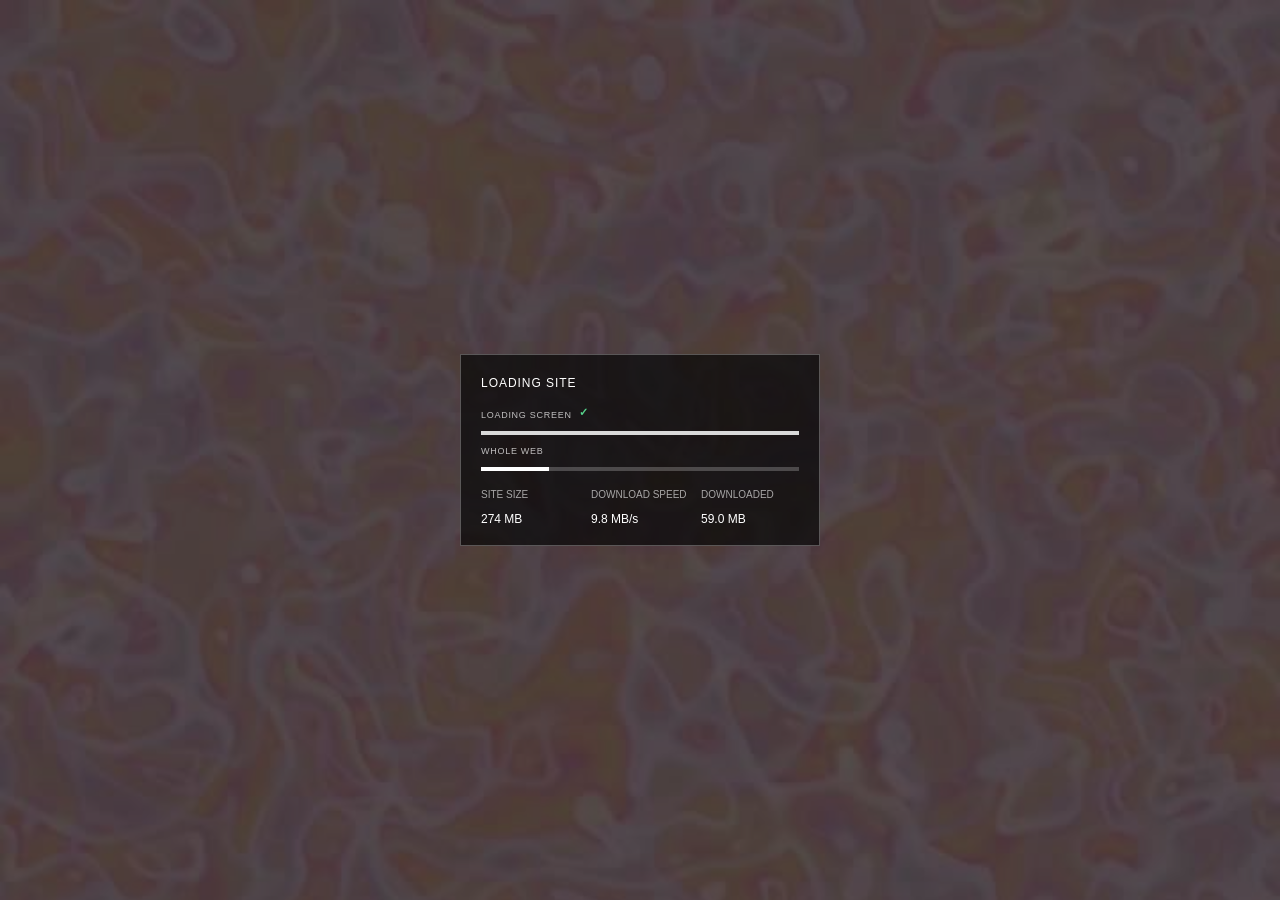
==== index.html @ 9ac1db22 "Synchronize portfolio source and smooth loading transition" ====
<!DOCTYPE html><!-- Handled by Exflow.site -->
<html data-wf-page="69570ca8f9ee48a5ae6cb704" data-wf-site="69570ca7f9ee48a5ae6cb6f5" data-wf-status="1">

<head>
  <meta charset="utf-8" />
  <title>portfolio</title>
  <meta content="width=device-width, initial-scale=1" name="viewport" />
  <meta content="Webflow" name="generator" />
  <link href="css/portfolio-cz.webflow.shared.614758680.css?v=12" rel="stylesheet" type="text/css" />
  <style>
    .loading-marquee-row {
      width: 100vw !important;
      min-width: 100vw !important;
    }

  </style>
  <script>
    ! function(o, c) {
      var n = c.documentElement,
        t = " w-mod-";
      n.className += t + "js", ("ontouchstart" in o || o.DocumentTouch && c instanceof DocumentTouch) && (n.className +=
        t + "touch")
    }(window, document);
  </script>
  <link href="images/favicon.png" rel="shortcut icon" type="image/x-icon" />
  <link href="images/app-icon.png" rel="apple-touch-icon" />
</head>

<body class="body">

  <script>
    (() => {
      const deferNonCriticalImages = (root = document) => {
        root.querySelectorAll?.('img[src]').forEach((image) => {
          if (!image.closest('.loading-carousel, .the-background-video-l-va')) {
            image.loading = 'lazy';
            image.decoding = 'async';
          }
        });
      };

      deferNonCriticalImages();
      new MutationObserver((mutations) => {
        mutations.forEach(({ addedNodes }) => {
          addedNodes.forEach((node) => {
            if (node.nodeType === Node.ELEMENT_NODE) deferNonCriticalImages(node);
          });
        });
      }).observe(document.documentElement, { childList: true, subtree: true });
    })();
  </script>

  <!-- ==========================================================================
       Úvodní ("intro") video, které Webflow interakce (data-w-id) při načtení
       stránky posouvá/odkrývá. Sedí mimo .na-tac-obrazovka záměrně kvůli IX2
       animaci definované v js/webflow.schunk...js.
       ========================================================================== -->
  <div
    data-poster-url="images/FullHDr15Compressed-poster-00001.jpg"
    data-video-urls="images/FullHDr15Compressed-transcode.mp4"
    data-autoplay="true" data-loop="true" data-wf-ignore="true" data-w-id="ddc8c702-f95e-bce7-1b80-5954a9ae3071"
    style="-webkit-transform:translate3d(null, 100%, 0) scale3d(1, 1, 1) rotateX(0) rotateY(0) rotateZ(0) skew(0, 0);-moz-transform:translate3d(null, 100%, 0) scale3d(1, 1, 1) rotateX(0) rotateY(0) rotateZ(0) skew(0, 0);-ms-transform:translate3d(null, 100%, 0) scale3d(1, 1, 1) rotateX(0) rotateY(0) rotateZ(0) skew(0, 0);transform:translate3d(null, 100%, 0) scale3d(1, 1, 1) rotateX(0) rotateY(0) rotateZ(0) skew(0, 0)"
    class="the-background-video-l-va w-background-video w-background-video-atom">
    <video
      id="ddc8c702-f95e-bce7-1b80-5954a9ae3071-video" autoplay="" loop=""
      style="background-image:url(&quot;images/FullHDr15Compressed-poster-00001.jpg&quot;)"
        muted="" playsinline="" preload="auto" fetchpriority="high" data-wf-ignore="true" data-object-fit="cover">
      <source src="images/FullHDr15Compressed-transcode.mp4" data-wf-ignore="true" />
    </video>
  </div>

  <!-- ==========================================================================
       LOADING OBRAZOVKA
       ========================================================================== -->
  <div data-w-id="a29d7fb5-c890-8e22-d656-0e56e2935ff7" style="display:block;opacity:1" class="na-tac-obrazovka">

    <div
      data-poster-url="images/FullHDr15Compressed-poster-00001.jpg"
      data-video-urls="images/FullHDr15Compressed-transcode.mp4"
      data-autoplay="true" data-loop="true" data-wf-ignore="true"
      class="the-background-video-l-va w-background-video w-background-video-atom">
      <video
        id="bb9feef5-fd67-ec47-5ec6-5d0fb92f9311-video" autoplay="" loop=""
        style="background-image:url(&quot;images/FullHDr15Compressed-poster-00001.jpg&quot;)"
        muted="" playsinline="" preload="auto" fetchpriority="high" data-wf-ignore="true" data-object-fit="cover">
        <source src="images/FullHDr15Compressed-transcode.mp4" data-wf-ignore="true" />
      </video>
    </div>

    <div class="loading-stats" aria-live="polite">
      <div class="loading-stats-heading">Loading site</div>
      <div class="loading-stats-track-stack">
        <div class="loading-stats-track-labels">
          <span class="loading-screen-label">Loading screen <span class="loading-screen-status" aria-hidden="true"></span></span>
        </div>
        <div class="loading-stats-track loading-stats-track--screen">
          <div class="loading-stats-progress loading-stats-progress--screen"></div>
        </div>
        <div class="loading-stats-track-labels">
          <span class="loading-page-label">whole web <span class="loading-page-status" aria-hidden="true"></span></span>
        </div>
        <div class="loading-stats-track loading-stats-track--page">
          <div class="loading-stats-progress loading-stats-progress--page"></div>
        </div>
      </div>
      <div class="loading-stats-grid">
        <div><span class="loading-stats-label">Site size</span><strong data-loading-size>274 MB</strong></div>
        <div><span class="loading-stats-label">Download speed</span><strong data-loading-speed>calculating</strong></div>
        <div><span class="loading-stats-label">Downloaded</span><strong data-loading-downloaded>0 B</strong></div>
      </div>
    </div>

    <!-- Vlastní skript pro automatické dopočítání velikosti běžícího textu.
         Div je schválně skrytý přes CSS, ale skript uvnitř běží pořád a
         upravuje VŠECHNY .dynamic-text prvky na stránce (i ty viditelné níže). -->


    <div class="code-embed-wide-text w-embed w-script">
      <style>
        .dynamic-container {
          display: flex;
          align-items: center;
          justify-content: center;
        }

        .dynamic-text {
          font-family: "system-ui", sans-serif;
          color: #ac80ad;
          white-space: nowrap;
          font-weight: 200;
          line-height: 1;
        }
      </style>
      <script>
        window.addEventListener('DOMContentLoaded', () => {
          adjustTextSize();
          window.addEventListener('resize', adjustTextSize);
        });

        function adjustTextSize() {
          const dynamicContainers = document.querySelectorAll('.dynamic-container');
          const dynamicTexts = document.querySelectorAll('.dynamic-text');

          dynamicContainers.forEach((dynamicContainer, index) => {
            const textEl = dynamicTexts[index];
            if (!dynamicContainer || !textEl) return;

            const containerWidth = dynamicContainer.offsetWidth;
            const dynamicTextWidth = textEl.offsetWidth || 1;
            const fontSize =
              (containerWidth / dynamicTextWidth) *
              parseFloat(window.getComputedStyle(textEl).fontSize);

            textEl.style.fontSize = fontSize + 'px';
          });
        }
      </script>
    </div>

    <!-- Aktivní běžící text při načítání stránky -->


    <div class="carousel loading-carousel" aria-label="Loading content marquee" aria-busy="true">
      <div id="loading-marquee" class="loading-marquee"></div>
    </div>

    <script>
      (() => {
        const images = [
          { src: 'images/mini_stodola.webp', className: 'ministodola' },
          { src: 'images/mini_dum_a_sklenik_prostredni_becva.webp', className: 'dumasklenikprostrednibecva' },
          { src: 'images/mini_jidelni_zidle_masle.webp', className: 'jidelniZidleMasle' },
          { src: 'images/mini_kulturni_dum_chudiny_olomouc.webp', className: 'kulturniDumChudinyOlomouc' },
          { src: 'images/mini_planyrka.webp', className: 'planyrka' },
          { src: 'images/mini_RD_Ponedrazka.webp', className: 'RDPonedrazka' },
          { src: 'images/mini_Pohrebni_Ustav_Nastavba.webp', className: 'PohrebniUstavNastavba' },
          { src: 'images/mini_Obnoveni_Kaple_Serak.webp', className: 'ObnoveniKapleSerak' },
          { src: 'images/mini_RD_Tetcice.webp', className: 'RDTetcice' },
          { src: 'images/mini_Mendlovo_Namesti.webp', className: 'MendlovoNamesti' },
          { src: 'images/mini_Chata_Pteni.webp', className: 'ChataPteni' },
          { src: 'images/mini_zahradni_ucebna.webp', className: 'zahradniucebna' },
          { src: 'images/mini_Kolonizacni_Parez.webp', className: 'KolonizacniParez' },
          { src: 'images/mini_RD_Dobrovskeho_48.webp', className: 'RDDobrovskeho48' },
          { src: 'images/mini_zs_ant_hill.webp', className: 'zsanthill' }
        ];

        const marquee = document.getElementById('loading-marquee');
        const loadingCarousel = document.querySelector('.loading-carousel');
        const backgroundVideo = document.querySelector('.na-tac-obrazovka video');

        const waitForBackgroundVideo = () => new Promise((resolve) => {
          if (!backgroundVideo) {
            resolve();
            return;
          }
          const finish = () => resolve();
          backgroundVideo.addEventListener('canplay', finish, { once: true });
          backgroundVideo.addEventListener('loadeddata', finish, { once: true });
          if (backgroundVideo.readyState >= 2) finish();
          backgroundVideo.load();
          backgroundVideo.play().catch(() => {});
        });

        const preloadImages = () => Promise.all(images.map(({ src }) => new Promise((resolve) => {
          const image = new Image();
          image.onload = () => Promise.resolve(image.decode?.()).catch(() => {}).then(resolve);
          image.onerror = resolve;
          image.src = src;
        })));

        function buildRows() {
          if (!marquee) return;

          const viewportHeight = window.innerHeight || 900;
          const targetRows = 6;
          const forcescaleGap = 0.25;
          const rowHeight = (1 + forcescaleGap) * viewportHeight / (targetRows);
          const squareSize = rowHeight; 
          const itemGap = squareSize * 0.2;
          const rowGap = rowHeight * (-forcescaleGap + 0.03);
          const rowDurations = [350, 176, 72, 224, 246, 32];
          const rowDelays = [0, -83, -29, -147, -261, -116];

          marquee.innerHTML = '';

          for (let i = 0; i < targetRows; i += 1) {
            const row = document.createElement('div');
            row.className = 'loading-marquee-row' + (i % 2 === 1 ? ' reverse' : '');
            row.style.height = `${rowHeight}px`;
            row.style.marginTop = i === 0 ? '0' : `${rowGap}px`;

            const track = document.createElement('div');
            track.className = 'loading-marquee-track';
            track.style.setProperty('--duration', `${rowDurations[i % rowDurations.length]*2}s`);
            track.style.animationDelay = `${rowDelays[i % rowDelays.length]}s`;
            track.style.height = '100%';

            const buildTileGroup = () => {
              const group = document.createElement('div');
              group.className = 'loading-marquee-track-group';

              [...images, ...images, ...images].forEach(({ src, className }) => {
                const item = document.createElement('div');
                item.className = 'loading-marquee-item';
                item.style.width = `${squareSize}px`;
                item.style.height = `${squareSize}px`;
                item.style.marginInline = `${itemGap / 2}px`;

                const frame = document.createElement('div');
                frame.className = `thumbnail-frame ${className}`;

                const img = document.createElement('img');
                img.src = src;
                img.alt = '';
                img.loading = 'eager';
                img.style.objectFit = 'contain';
                img.style.display = 'block';
                img.style.filter = 'none';

                frame.appendChild(img);
                item.appendChild(frame);
                group.appendChild(item);
              });

              return group;
            };

            track.appendChild(buildTileGroup());
            track.appendChild(buildTileGroup());
            row.appendChild(track);
            marquee.appendChild(row);
          }
        }

        buildRows();
        window.addEventListener('resize', buildRows);
        window.loadingBackgroundVideoReady = waitForBackgroundVideo();
        const activateMainAssets = () => {
          document.querySelectorAll('.wrapper img[data-src]').forEach((image) => {
            image.src = image.dataset.src;
            image.removeAttribute('data-src');
            image.loading = 'eager';
          });
        };
        Promise.all([window.loadingBackgroundVideoReady, preloadImages()]).then(() => {
          loadingCarousel?.classList.add('is-ready');
          loadingCarousel?.setAttribute('aria-busy', 'false');
          activateMainAssets();
        });
      })();
    </script>

    <script>
      (() => {
        const stats = document.querySelector('.loading-stats');
        if (!stats) return;

        const screenProgress = stats.querySelector('.loading-stats-progress--screen');
        const pageProgress = stats.querySelector('.loading-stats-progress--page');
        const screenStatus = stats.querySelector('.loading-screen-status');
        const pageStatus = stats.querySelector('.loading-page-status');
        const size = stats.querySelector('[data-loading-size]');
        const speed = stats.querySelector('[data-loading-speed]');
        const downloaded = stats.querySelector('[data-loading-downloaded]');
        const startedAt = performance.now();
        const siteSizeLabel = '274 MB';
        const wholeWebTargetBytes = 274 * 1024 * 1024;

        const priorityAssetUrls = [...new Set([
          ...[...document.querySelectorAll('.loading-marquee-item img')].map((el) => el.src),
          ...[...document.querySelectorAll('.the-background-video-l-va')]
            .map((el) => new URL(el.dataset.posterUrl, document.baseURI).href)
            .filter(Boolean)
        ])];
        let downloadedBytes = 0;
        let wholeWebDone = false;
        const accountedResourceBytes = new Map();

        const formatBytes = (bytes) => {
          if (!Number.isFinite(bytes) || bytes <= 0) return 'calculating';
          const units = ['B', 'KB', 'MB', 'GB'];
          const index = Math.min(Math.floor(Math.log(bytes) / Math.log(1024)), units.length - 1);
          return `${(bytes / (1024 ** index)).toFixed(index ? 1 : 0)} ${units[index]}`;
        };

        const setProgress = (bar, value) => {
          if (!bar) return;
          bar.style.width = `${Math.min(Math.max(value, 0), 100)}%`;
        };

        const updateStats = () => {
          const elapsedSeconds = Math.max((performance.now() - startedAt) / 1000, 0.1);
          const loadedPriorityAssets = priorityAssetUrls.filter((url) => accountedResourceBytes.has(url)).length;
          const screenRatio = priorityAssetUrls.length ? loadedPriorityAssets / priorityAssetUrls.length : 0;
          const wholeWebRatio = Math.min(downloadedBytes / wholeWebTargetBytes, 1);

          if (screenRatio >= 1 && screenStatus) {
            screenStatus.textContent = '✓';
            screenStatus.classList.add('is-visible');
            screenStatus.setAttribute('aria-hidden', 'false');
          }

          if (wholeWebRatio >= 1 && pageStatus) {
            pageStatus.textContent = '✓';
            pageStatus.classList.add('is-visible');
            pageStatus.setAttribute('aria-hidden', 'false');
            wholeWebDone = true;
          }

          setProgress(screenProgress, screenRatio * 100);
          setProgress(pageProgress, wholeWebRatio * 100);
          downloaded.textContent = formatBytes(downloadedBytes);
          size.textContent = siteSizeLabel;
          speed.textContent = downloadedBytes ? `${formatBytes(downloadedBytes / elapsedSeconds)}/s` : 'calculating';
        };

        const syncNativeResourceBytes = () => {
          performance.getEntriesByType('resource').forEach((entry) => {
            const url = entry.name;
            if (accountedResourceBytes.has(url)) return;
            const bytes = Number(entry.transferSize || 0);
            if (bytes > 0) {
              downloadedBytes += bytes;
              accountedResourceBytes.set(url, bytes);
            }
          });
          updateStats();
        };

        updateStats();
        syncNativeResourceBytes();
        window.setInterval(() => {
          syncNativeResourceBytes();
          if (!wholeWebDone) updateStats();
        }, 500);
      })();
    </script>

    <!-- ------------------
    Carousel je tady
    ----------------------- -->
    <!--
    <div data-w-id="4de8fa44-7862-4419-6aac-b71bc6f7e20c" style="opacity:0;display:none"
      class="carousel">
      <div class="strip-carouselu">
        <div class="dynamic-container">
          <div class="thumbnail-frame"><img src="images/mini_stodola.webp" loading="lazy" alt="" class="ministodola" /></div>
          <div class="thumbnail-frame"><img src="images/mini_RD_Tetcice.webp" loading="lazy" alt="" class="RDTetcice" /></div>
          <div class="thumbnail-frame"><img src="images/mini_Mendlovo_Namesti.webp" loading="lazy" alt="" class="MendlovoNamesti" /></div>
          <div class="thumbnail-frame"><img src="images/mini_Chata_Pteni.webp" loading="lazy" alt="" class="ChataPteni" /></div>
          <div class="thumbnail-frame"><img src="images/mini_zahradni_ucebna.webp" loading="lazy" alt="" class="zahradniucebna" /></div>
          <div class="thumbnail-frame"><img src="images/mini_Kolonizacni_Parez.webp" loading="lazy" alt="" class="KolonizacniParez" /></div>
          <div class="thumbnail-frame"><img src="images/mini_RD_Dobrovskeho_48.webp" loading="lazy" alt="" class="RDDobrovskeho48" /></div>
          <div class="thumbnail-frame"><img src="images/mini_zs_ant_hill.webp" loading="lazy" alt="" class="zsanthill" /></div>
        </div>
      </div>
    --> 
  </div>

  <aside class="section-preview-rail" aria-label="Page sections">
    <div class="section-preview-list"></div>
    <div class="section-preview-scrollbar"><span></span></div>
  </aside>

  <aside class="site-info-panel" aria-label="Live information about this visit">
    <div class="site-info-panel__header">
      <span class="site-info-panel__signal" aria-hidden="true"></span>
      <span>Live diagnostics</span>
      <span class="site-info-panel__live">LIVE</span>
    </div>
    <div class="site-info-panel__group">
      <div class="site-info-panel__group-title">Site / server</div>
      <div class="site-info-row"><span>Version date</span><strong data-site-info="version">02.09.2026</strong></div>
      <div class="site-info-row"><span>Server</span><strong data-site-info="server">detecting...</strong></div>
      <div class="site-info-row"><span>Protocol</span><strong data-site-info="protocol">detecting...</strong></div>
      <div class="site-info-row"><span>Security</span><strong data-site-info="security">detecting...</strong></div>
      <div class="site-info-row"><span>Ping / jitter</span><strong data-site-info="ping">measuring...</strong></div>
      <div class="site-info-row"><span>Public IP</span><strong data-site-info="ip">checking...</strong></div>
      <div class="site-info-row"><span>DNS</span><strong data-site-info="dns">browser hidden</strong></div>
      <div class="site-info-row"><span>Network</span><strong data-site-info="network">detecting...</strong></div>
      <div class="site-info-row"><span>Download estimate</span><strong data-site-info="download">detecting...</strong></div>
      <div class="site-info-row"><span>Signal consistency</span><strong data-site-info="consistency">measuring...</strong></div>
    </div>
    <div class="site-info-panel__group">
      <div class="site-info-panel__group-title">Device / render</div>
      <div class="site-info-row"><span>Device</span><strong data-site-info="device">detecting...</strong></div>
      <div class="site-info-row"><span>OS / platform</span><strong data-site-info="platform">detecting...</strong></div>
      <div class="site-info-row"><span>CPU threads</span><strong data-site-info="cores">detecting...</strong></div>
      <div class="site-info-row"><span>Memory hint</span><strong data-site-info="memory">detecting...</strong></div>
      <div class="site-info-row"><span>Render power</span><strong data-site-info="power">calculating...</strong></div>
      <div class="site-info-row"><span>Viewport</span><strong data-site-info="viewport">detecting...</strong></div>
      <div class="site-info-row"><span>Pixel ratio</span><strong data-site-info="dpr">detecting...</strong></div>
      <div class="site-info-row"><span>Color depth</span><strong data-site-info="color">detecting...</strong></div>
      <div class="site-info-row"><span>Touch points</span><strong data-site-info="touch">detecting...</strong></div>
      <div class="site-info-row"><span>WebGL renderer</span><strong data-site-info="gpu">checking...</strong></div>
    </div>
    <div class="site-info-panel__group">
      <div class="site-info-panel__group-title">Session / browser</div>
      <div class="site-info-row"><span>Visible for</span><strong data-site-info="time">0:00</strong></div>
      <div class="site-info-row"><span>Page weight</span><strong data-site-info="weight">calculating...</strong></div>
      <div class="site-info-row"><span>Loaded assets</span><strong data-site-info="assets">counting...</strong></div>
      <div class="site-info-row"><span>Browser language</span><strong data-site-info="language">detecting...</strong></div>
      <div class="site-info-row"><span>Visitor timezone</span><strong data-site-info="timezone">detecting...</strong></div>
      <div class="site-info-row"><span>Host location</span><strong data-site-info="host-location">checking...</strong></div>
      <div class="site-info-row"><span>Host IP</span><strong data-site-info="host-ip">checking...</strong></div>
      <div class="site-info-row"><span>Host provider</span><strong data-site-info="host-provider">checking...</strong></div>
      <div class="site-info-row"><span>Browser mode</span><strong data-site-info="mode">detecting...</strong></div>
      <div class="site-info-row"><span>Reduced motion</span><strong data-site-info="motion">detecting...</strong></div>
      <div class="site-info-row"><span>Online state</span><strong data-site-info="online">detecting...</strong></div>
      <div class="site-info-row"><span>Scroll progress</span><strong data-site-info="scroll">0%</strong></div>
      <div class="site-info-row"><span>DOM nodes</span><strong data-site-info="dom">counting...</strong></div>
    </div>
  </aside>
  <button class="site-info-toggle" type="button" aria-label="Open live diagnostics" aria-expanded="false">+</button>

  <div data-w-id="e173a967-1491-1bc5-5097-931e24b3e2c6" style="opacity:0;display:none" class="wrapper" loading = 'eager'>

    <section class="tverec">
      <div class="overlay-wrap">
        <img data-src="images/Artboard 1.webp" class="layer base" alt="" />
        <img style="-webkit-transform:translate3d(0, 0, 0) scale3d(1, 1, 1) rotateX(0) rotateY(0) rotateZ(0deg) skew(0, 0);
                    -moz-transform:translate3d(0, 0, 0) scale3d(1, 1, 1) rotateX(0) rotateY(0) rotateZ(0deg) skew(0, 0);
                    -ms-transform:translate3d(0, 0, 0) scale3d(1, 1, 1) rotateX(0) rotateY(0) rotateZ(0deg) skew(0, 0);
                    transform:translate3d(0, 0, 0) scale3d(1, 1, 1) rotateX(0) rotateY(0) rotateZ(0deg) skew(0, 0)"
            height="Auto" alt="" data-src="images/mini_logo_animace.webp" loading="lazy" data-w-id="4e93d58e-73c2-1a0c-4d96-5f18e5192429" class="logo" />
      </div>
    </section>

    <section class="tverec bakalarka-section">
      <a href="https://drive.google.com/file/d/116q_oTLPDa2wpRth5JcTtFKuBY7p1BJ5/view?usp=drive_link" target="_blank"
        rel="noopener" class="qr-text-bakalarska-prace w-inline-block" aria-label="Open bachelor's thesis"></a>
      <a href="images/animace bakalarka.mp4" target="_blank" rel="noopener" class="qr-bakalarka-video w-inline-block"
        aria-label="Open bachelor's thesis animation"></a>
      <div class="overlay-wrap">
        <img data-src="images/Artboard 18.webp" class="layer base" alt="" />
        <video class="bakalarka-video" data-video-src="images/animace bakalarka 8x small.mp4" loop muted playsinline preload="none"
          aria-label="Bachelor's thesis animation"></video>
      </div>
    </section>

    <section class="tverec">
      <div class="overlay-wrap">
        <img data-src="images/Artboard 2.webp" class="layer base" alt="" />
        <img data-src="images/1.webp" class="layer top" alt="" />
      </div>
    </section>

    <section class="tverec">
      <div class="overlay-wrap">
        <img data-src="images/Artboard 3.webp" class="layer base" alt="" />
        <img data-src="images/2.webp" class="layer top" alt="" />
      </div>
    </section>

    <section class="tverec">
      <div class="overlay-wrap">
        <img data-src="images/Artboard 4.webp" class="layer base" alt="" />
        <img data-src="images/3.webp" class="layer top" alt="" />
      </div>
    </section>

    <section class="tverec">
      <a href="https://drive.google.com/file/d/1Hd12uGSKEb3rxbqVdwTmqdEDrZ-vW-nq/view?usp=drive_link" target="_blank"
        class="qr-plan-rka w-inline-block"></a>
      <div class="overlay-wrap">
        <img data-src="images/Artboard 5.webp" class="layer base" alt="" />
        <img data-src="images/4.webp" class="layer top" alt="" />
      </div>
    </section>

    <section class="tverec">
      <div class="overlay-wrap">
        <img data-src="images/Artboard 6.webp" class="layer base" alt="" />
        <img data-src="images/5.webp" class="layer top" alt="" />
      </div>
    </section>

    <section class="tverec">
      <a href="https://drive.google.com/file/d/1bycWqeuaZRNzhv_svaCH6LSOCSJHPKHZ/view?usp=drive_link" target="_blank"
        class="qr-jihmorn-m w-inline-block"></a>
      <div class="overlay-wrap">
        <img data-src="images/Artboard 7.webp" class="layer base" alt="" />
        <img data-src="images/6.webp" class="layer top" alt="" />
      </div>
    </section>

    <section class="tverec">
      <div class="overlay-wrap">
        <img data-src="images/Artboard 8.webp" class="layer base" alt="" />
        <img data-src="images/7.webp" class="layer top" alt="" />
      </div>
    </section>

    <section class="tverec">
      <a href="https://drive.google.com/file/d/1kJvyiRsXq-7AsMASJI4DKrqHwnA929B4/view?usp=drive_link" target="_blank"
        class="qr-dobrovsk-ho w-inline-block"></a>
      <div class="overlay-wrap">
        <img data-src="images/Artboard 9.webp" class="layer base" alt="" />
        <img data-src="images/8.webp" class="layer top" alt="" />
      </div>
    </section>

    <section class="tverec">
      <div class="overlay-wrap">
        <img data-src="images/Artboard 10.webp" class="layer base" alt="" />
      </div>
    </section>

    <section class="tverec">
      <a href="https://drive.google.com/file/d/1K_0g-IBqYc9xkl6611moJD8LmUvUZ0_o/view?usp=drive_link" target="_blank"
        class="qr-simulace w-inline-block"></a>
      <div class="overlay-wrap">
        <img data-src="images/Artboard 11.webp" class="layer base" alt="" />
        <img data-src="images/11.webp" class="layer top" alt="" />
      </div>
    </section>

    <section class="tverec">
      <div class="overlay-wrap">
        <img data-src="images/Artboard 12.webp" class="layer base" alt="" />
        <img data-src="images/12.webp" class="layer top" alt="" />
      </div>
    </section>

    <section class="tverec">
      <div class="overlay-wrap">
        <img data-src="images/Artboard 13.webp" class="layer base" alt="" />
      </div>
    </section>

    <section class="tverec">
      <div class="overlay-wrap">
        <img data-src="images/Artboard 14.webp" class="layer base" alt="" />
      </div>
    </section>

    <section class="tverec">
      <div class="overlay-wrap">
        <img data-src="images/Artboard 15.webp" class="layer base" alt="" />
      </div>
    </section>

    <section class="tverec">
      <div class="overlay-wrap">
        <img data-src="images/Artboard 16.webp" class="layer base" alt="" />
      </div>
    </section>

    <section class="tverec">
      <div class="overlay-wrap">
        <img data-src="images/Artboard 17.webp" class="layer base" alt="" />
      </div>
    </section>

  </div>

  <script>
    (() => {
      const videos = document.querySelectorAll('.bakalarka-video');
      const ensureVideoLoaded = (video) => {
        if (!video.src) {
          video.src = video.dataset.videoSrc;
          video.load();
        }
      };
      const loadAndPlayVideo = (video) => {
        ensureVideoLoaded(video);
        video.playbackRate = 1;
        video.play().catch(() => {});
      };
      const pauseVideo = (video) => video.pause();

      if ('IntersectionObserver' in window) {
        const visibilityObserver = new IntersectionObserver((entries) => {
          entries.forEach(({ target, isIntersecting }) => {
            if (isIntersecting) loadAndPlayVideo(target);
            else pauseVideo(target);
          });
        }, { threshold: 0.01 });

        videos.forEach((video) => {
          ensureVideoLoaded(video);
          video.playbackRate = 1;
          visibilityObserver.observe(video);
        });
      } else {
        videos.forEach(loadAndPlayVideo);
      }

      const rail = document.querySelector('.section-preview-rail');
      const infoPanel = document.querySelector('.site-info-panel');
      const toggle = document.querySelector('.site-info-toggle');
      const list = rail?.querySelector('.section-preview-list');
      const wrapper = document.querySelector('.wrapper');
      const loadingScreen = document.querySelector('.na-tac-obrazovka');
      if (!rail || !list || !wrapper || !loadingScreen) return;

      const sections = [...wrapper.querySelectorAll('.tverec')];
      sections.forEach((section, index) => {
        const source = section.querySelector('img.layer.base, img');
        if (!source) return;

        const preview = document.createElement('button');
        preview.type = 'button';
        preview.className = 'section-preview';
        preview.dataset.index = index;
        preview.setAttribute('aria-label', `Go to section ${index + 1}`);
        preview.innerHTML = `<img data-src="${source.src || source.dataset.src || ''}" alt="" loading="lazy" decoding="async">`;
        preview.addEventListener('click', () => section.scrollIntoView({ behavior: 'smooth', block: 'center' }));
        list.appendChild(preview);
      });

      const previews = [...list.querySelectorAll('.section-preview')];
      const loadingCarousel = document.querySelector('.loading-carousel');
      const activatePreviewImages = () => {
        if (!loadingCarousel?.classList.contains('is-ready')) return;
        list.querySelectorAll('img[data-src]').forEach((image) => {
          image.src = image.dataset.src;
          image.removeAttribute('data-src');
        });
      };
      activatePreviewImages();
      const carouselObserver = new MutationObserver(activatePreviewImages);
      if (loadingCarousel) carouselObserver.observe(loadingCarousel, { attributes: true, attributeFilter: ['class'] });
      const refreshRail = () => {
        const loadingVisible = !loadingScreen.classList.contains('is-released');
        rail.classList.toggle('is-visible', !loadingVisible);
        infoPanel?.classList.toggle('is-visible', !loadingVisible);
        toggle?.classList.toggle('is-visible', !loadingVisible);
      };

      const updateActivePreview = () => {
        if (!previews.length) return;
        const viewportCenter = window.innerHeight / 2;
        let activeIndex = 0;
        let closestDistance = Infinity;
        sections.forEach((section, index) => {
          const distance = Math.abs(section.getBoundingClientRect().top + section.offsetHeight / 2 - viewportCenter);
          if (distance < closestDistance) {
            closestDistance = distance;
            activeIndex = index;
          }
        });
        previews.forEach((preview, index) => {
          preview.classList.toggle('is-active', index === activeIndex);
          preview.classList.toggle('is-first', index === 0 && index === activeIndex);
          preview.classList.toggle('is-last', index === previews.length - 1 && index === activeIndex);
        });
        const progress = sections.length > 1 ? activeIndex / (sections.length - 1) : 0;
        rail.querySelector('.section-preview-scrollbar span').style.top = `${progress * 100}%`;
      };

      let scrollFrame;
      const scheduleActivePreview = () => {
        if (scrollFrame) return;
        scrollFrame = requestAnimationFrame(() => {
          scrollFrame = null;
          updateActivePreview();
        });
      };

      previews.forEach(preview => preview.querySelector('img')?.decode?.().catch(() => {}));
      const observer = new MutationObserver(refreshRail);
      observer.observe(loadingScreen, { attributes: true, attributeFilter: ['style', 'class'] });
      observer.observe(wrapper, { attributes: true, attributeFilter: ['style', 'class'] });
      window.addEventListener('scroll', scheduleActivePreview, { passive: true });
      window.addEventListener('resize', updateActivePreview);
      refreshRail();
      updateActivePreview();
    })();
  </script>

  <script>
    (() => {
      const panel = document.querySelector('.site-info-panel');
      const toggle = document.querySelector('.site-info-toggle');
      if (!panel) return;
      const startedAt = performance.now();
      const narrowFormat = matchMedia('(max-aspect-ratio: 2/1)');
      const syncPanelMode = () => {
        if (!narrowFormat.matches) {
          panel.classList.remove('is-open');
          toggle?.setAttribute('aria-expanded', 'false');
        }
      };
      toggle?.addEventListener('click', () => {
        const isOpen = panel.classList.toggle('is-open');
        toggle.setAttribute('aria-expanded', String(isOpen));
      });
      narrowFormat.addEventListener?.('change', syncPanelMode);
      syncPanelMode();
      const set = (key, value) => {
        const element = panel.querySelector(`[data-site-info="${key}"]`);
        if (element) element.textContent = value;
      };
      const connection = navigator.connection || navigator.mozConnection || navigator.webkitConnection;
      const formatBytes = bytes => bytes > 1048576 ? `${(bytes / 1048576).toFixed(1)} MB` : `${Math.round(bytes / 1024)} KB`;
      const browserMode = () => {
        const userAgent = navigator.userAgent;
        if (/Edg\//.test(userAgent)) return 'Edge';
        if (/Chrome\//.test(userAgent)) return 'Chrome';
        if (/Firefox\//.test(userAgent)) return 'Firefox';
        if (/Safari\//.test(userAgent)) return 'Safari';
        return 'Browser';
      };
      const getGpu = () => {
        const canvas = document.createElement('canvas');
        const gl = canvas.getContext('webgl') || canvas.getContext('experimental-webgl');
        if (!gl) return 'unavailable';
        const debugInfo = gl.getExtension('WEBGL_debug_renderer_info');
        return debugInfo ? gl.getParameter(debugInfo.UNMASKED_RENDERER_WEBGL).replace(/\s+/g, ' ').slice(0, 28) : 'WebGL active';
      };
      const detectHost = async () => {
        const hostname = location.hostname;
        if (!hostname || hostname === 'localhost' || hostname === '127.0.0.1' || hostname === '::1') {
          set('host-location', 'local / unavailable');
          set('host-ip', 'private');
          set('host-provider', 'local server');
          return;
        }
        if (hostname.endsWith('.github.io')) set('host-provider', 'GitHub Pages');
        try {
          const dnsResponse = await fetch(`https://dns.google/resolve?name=${encodeURIComponent(hostname)}&type=A`, { cache: 'no-store' });
          const dnsData = await dnsResponse.json();
          const hostIp = dnsData.Answer?.find(answer => answer.type === 1)?.data;
          if (!hostIp) throw new Error('Host IP unavailable');
          set('host-ip', hostIp);
          const geoResponse = await fetch(`https://ipapi.co/${hostIp}/json/`, { cache: 'no-store' });
          const geoData = await geoResponse.json();
          const locationLabel = [geoData.city, geoData.region, geoData.country_code].filter(Boolean).join(', ');
          set('host-location', locationLabel || 'unavailable');
          if (geoData.org && !hostname.endsWith('.github.io')) set('host-provider', geoData.org.replace(/^AS\d+\s*/i, '').slice(0, 24));
        } catch (error) {
          set('host-location', 'blocked / unavailable');
          set('host-ip', 'blocked / unavailable');
          if (!hostname.endsWith('.github.io')) set('host-provider', 'unknown');
        }
      };
      const samplePing = async () => {
        const samples = [];
        for (let index = 0; index < 3; index += 1) {
          const began = performance.now();
          try {
            await fetch(`${location.origin}/?ping=${Date.now()}-${index}`, { method: 'HEAD', cache: 'no-store' });
            samples.push(performance.now() - began);
          } catch (error) {
            return;
          }
        }
        const average = samples.reduce((total, value) => total + value, 0) / samples.length;
        const jitter = Math.max(...samples) - Math.min(...samples);
        set('ping', `${Math.round(average)} ms / ${Math.round(jitter)} ms`);
        set('consistency', jitter < 12 ? 'stable' : jitter < 35 ? 'variable' : 'unstable');
      };
      const updateSession = () => {
        const seconds = Math.floor((performance.now() - startedAt) / 1000);
        set('time', `${Math.floor(seconds / 60)}:${String(seconds % 60).padStart(2, '0')}`);
        set('scroll', `${Math.round((scrollY / Math.max(1, document.documentElement.scrollHeight - innerHeight)) * 100)}%`);
        set('online', navigator.onLine ? 'online' : 'offline');
        set('dom', document.getElementsByTagName('*').length.toLocaleString());
      };
      set('server', location.host || 'local file');
      set('protocol', location.protocol.replace(':', '').toUpperCase());
      set('security', location.protocol === 'https:' ? 'secure / HTTPS' : 'not encrypted');
      set('device', /Mobi|Android/i.test(navigator.userAgent) ? 'mobile' : 'desktop');
      set('platform', navigator.platform || 'hidden');
      set('cores', navigator.hardwareConcurrency ? `${navigator.hardwareConcurrency}` : 'hidden');
      set('memory', navigator.deviceMemory ? `${navigator.deviceMemory} GB hint` : 'hidden');
      set('power', (navigator.hardwareConcurrency || 2) >= 8 && (navigator.deviceMemory || 4) >= 8 ? 'high' : (navigator.hardwareConcurrency || 2) >= 4 ? 'medium' : 'light');
      set('viewport', `${innerWidth} x ${innerHeight}`);
      set('dpr', `${devicePixelRatio}x`);
      set('color', `${screen.colorDepth}-bit`);
      set('touch', `${navigator.maxTouchPoints || 0}`);
      set('gpu', getGpu());
      set('language', navigator.language || 'hidden');
      set('timezone', Intl.DateTimeFormat().resolvedOptions().timeZone || 'hidden');
      set('mode', browserMode());
      set('motion', matchMedia('(prefers-reduced-motion: reduce)').matches ? 'reduced' : 'full');
      set('assets', `${performance.getEntriesByType('resource').length}`);
      const pageSize = performance.getEntriesByType('resource').reduce((total, resource) => total + (resource.transferSize || 0), 0);
      set('weight', pageSize ? formatBytes(pageSize) : 'cached');
      if (connection) {
        set('network', [connection.effectiveType, connection.type].filter(Boolean).join(' / ') || 'connected');
        set('download', connection.downlink ? `${connection.downlink} Mb/s est.` : 'hidden');
      } else {
        set('network', 'connected');
        set('download', 'browser hidden');
      }
      fetch('https://api64.ipify.org?format=json', { cache: 'no-store' }).then(response => response.json()).then(data => set('ip', data.ip || 'unavailable')).catch(() => set('ip', 'unavailable'));
      detectHost();
      samplePing();
      updateSession();
      setInterval(updateSession, 1000);
      addEventListener('scroll', updateSession, { passive: true });
      addEventListener('resize', () => set('viewport', `${innerWidth} x ${innerHeight}`));
      addEventListener('online', updateSession);
      addEventListener('offline', updateSession);
    })();
  </script>

  <script src="js/jquery.js?site=69570ca7f9ee48a5ae6cb6f5" type="text/javascript"></script>
  <script src="js/webflow.schunk.36b8fb49256177c8.js" type="text/javascript"></script>
  <script src="js/webflow-script.js" type="text/javascript"></script>
  <script>
    (() => {
      const loadingScreen = document.querySelector('.na-tac-obrazovka');
      const wrapper = document.querySelector('.wrapper');
      const carousel = document.querySelector('.loading-carousel');
      if (!loadingScreen || !wrapper || !carousel) return;

      let released = false;
      const holdLoadingScreen = () => {
        if (released) return;
        loadingScreen.style.display = 'block';
        loadingScreen.style.opacity = '1';
        wrapper.style.display = 'none';
        wrapper.style.opacity = '0';
      };

      holdLoadingScreen();
      const holdObserver = new MutationObserver(holdLoadingScreen);
      holdObserver.observe(loadingScreen, { attributes: true, attributeFilter: ['style', 'class'] });
      holdObserver.observe(wrapper, { attributes: true, attributeFilter: ['style', 'class'] });

      const waitForImage = (image) => {
        if (!image.src && image.dataset.src) {
          image.src = image.dataset.src;
          image.loading = 'eager';
        }
        if (image.complete) return image.decode?.().catch(() => {}) || Promise.resolve();
        return new Promise((resolve) => {
          image.addEventListener('load', resolve, { once: true });
          image.addEventListener('error', resolve, { once: true });
        });
      };

      const releaseWhenReady = async () => {
        while (!carousel.classList.contains('is-ready')) {
          await new Promise((resolve) => requestAnimationFrame(resolve));
        }
        const sectionImages = [...wrapper.querySelectorAll('img[data-src], img[src]')];
        await Promise.all(sectionImages.map(waitForImage));
        const previewImages = [...document.querySelectorAll('.section-preview img[data-src], .section-preview img[src]')];
        await Promise.all(previewImages.map(waitForImage));
        released = true;
        holdObserver.disconnect();
        wrapper.style.display = 'block';

        const finishRelease = () => {
          if (loadingScreen.classList.contains('is-released')) return;
          loadingScreen.classList.remove('is-fading');
          loadingScreen.classList.add('is-released');
          loadingScreen.style.display = 'none';
          carousel.classList.add('is-released');
          carousel.replaceChildren();
        };

        requestAnimationFrame(() => {
          wrapper.style.opacity = '';
          wrapper.classList.add('is-revealing');
          loadingScreen.style.opacity = '';
          loadingScreen.classList.add('is-fading');
          loadingScreen.addEventListener('transitionend', (event) => {
            if (event.propertyName === 'opacity') finishRelease();
          }, { once: true });
          window.setTimeout(finishRelease, 1000);
        });
      };

      releaseWhenReady();
    })();
  </script>

  <script>
    (() => {
      const endpoint = 'https://ifwtfjigccyzrieozpjw.supabase.co/functions/v1/collect-analytics';
      const publishableKey = 'sb_publishable_rwG-CzGsuPma6R8gimXFyQ_m1RiYpeu';
      const wrapper = document.querySelector('.wrapper');
      if (!wrapper) return;
      const id = (storage, key) => {
        let value = storage.getItem(key);
        if (!value) { value = crypto.randomUUID(); storage.setItem(key, value); }
        return value;
      };
      const visitorId = id(localStorage, 'portfolio_visitor_id');
      const sessionId = crypto.randomUUID();
      const startedAt = new Date().toISOString();
      const startedMs = performance.now();
      const states = [...wrapper.querySelectorAll('.tverec')].map((section, index) => ({
        section, index, key: section.dataset.sectionKey || `section-${index + 1}`,
        enteredAt: null, visitNumber: 0, viewSent: false, wasViewed: false
      }));
      let ended = false;
      const send = (eventName, data = {}) => fetch(endpoint, {
        method: 'POST', keepalive: true,
        headers: { apikey: publishableKey, Authorization: `Bearer ${publishableKey}`, 'Content-Type': 'application/json' },
        body: JSON.stringify({ event_name: eventName, session_id: sessionId, visitor_id: visitorId, ...data })
      }).catch(() => {});
      const latency = async () => {
        const values = [];
        for (let index = 0; index < 3; index += 1) {
          const began = performance.now();
          try { await fetch(`${endpoint}?ping=${Date.now()}-${index}`, { method: 'HEAD', cache: 'no-store' }); values.push(performance.now() - began); } catch {}
        }
        return values.length ? {
          latency_avg_ms: Math.round(values.reduce((sum, value) => sum + value, 0) / values.length),
          latency_jitter_ms: Math.round(Math.max(...values) - Math.min(...values))
        } : {};
      };
      const sendView = (state) => {
        if (state.viewSent || state.enteredAt === null || performance.now() - state.enteredAt < 600) return;
        state.viewSent = true;
        state.wasViewed = true;
        send('section_view', { section_key: state.key, section_index: state.index,
          visible_ms: Math.round(performance.now() - state.enteredAt), visit_number: state.visitNumber,
          entered_at: new Date().toISOString(), navigation_method: 'scroll' });
      };
      const leave = (state) => {
        if (state.enteredAt === null) return;
        sendView(state);
        const visibleMs = Math.round(performance.now() - state.enteredAt);
        if (state.viewSent) send('section_leave', { section_key: state.key, section_index: state.index,
          visible_ms: visibleMs, visit_number: state.visitNumber, left_at: new Date().toISOString(), navigation_method: 'scroll' });
        state.enteredAt = null;
        state.viewSent = false;
      };
      const observer = new IntersectionObserver((entries) => entries.forEach(({ target, isIntersecting, intersectionRatio }) => {
        const state = states.find(item => item.section === target);
        if (!state) return;
        if (isIntersecting && intersectionRatio >= 0.5) {
          if (state.enteredAt === null) { state.enteredAt = performance.now(); state.visitNumber += 1; }
        } else leave(state);
      }), { threshold: [0, 0.5] });
      states.forEach(state => observer.observe(state.section));
      const timer = window.setInterval(() => states.forEach(sendView), 200);
      latency().then(measured => send('session_start', { started_at: startedAt, ...measured }));
      const end = () => {
        if (ended) return;
        ended = true;
        window.clearInterval(timer);
        states.forEach(leave);
        send('session_end', { started_at: startedAt, ended_at: new Date().toISOString(),
          duration_ms: Math.round(performance.now() - startedMs),
          max_section_reached: Math.max(-1, ...states.filter(state => state.wasViewed).map(state => state.index)) });
      };
      window.addEventListener('pagehide', end, { once: true });
      document.addEventListener('visibilitychange', () => { if (document.visibilityState === 'hidden') end(); });
    })();
  </script>
</body>

</html>
---- css/portfolio-cz.webflow.shared.614758680.css ----
/* ==========================================================================
   1) BROWSER RESET / NORMALIZE
   (ponecháno jen pro tagy, které se na stránce reálně vyskytují)
   ========================================================================== */

html {
  -webkit-text-size-adjust: 100%;
  -ms-text-size-adjust: 100%;
  font-family: sans-serif;
  height: 100%;
}

body {
  margin: 0;
  color: #333;
  background-color: #fff;
  min-height: 100%;
  font-family: Arial, sans-serif;
  font-size: 14px;
  line-height: 20px;
}

* {
  box-sizing: border-box;
}

section {
  display: block;
}

video {
  vertical-align: baseline;
  display: inline-block;
}

img {
  border: 0;
  vertical-align: middle;
  max-width: 100%;
  display: inline-block;
}

a {
  background-color: transparent;
}

a:active,
a:hover {
  outline: 0;
}


/* ==========================================================================
   2) WEBFLOW FRAMEWORK UTILITIES
   (základní třídy, které Webflow generuje a stránka je používá)
   ========================================================================== */

.w-inline-block {
  max-width: 100%;
  display: inline-block;
}

.w-embed:before,
.w-embed:after {
  content: "";
  grid-area: 1 / 1 / 1 / 1;
  display: table;
}

.w-embed:after {
  clear: both;
}

.w-background-video {
  color: #fff;
  height: 500px;
  position: relative;
  overflow: hidden;
}

.w-background-video > video {
  object-fit: cover;
  z-index: -100;
    position: fixed;
    inset: 0;
    width: 100vw;
    height: 100vh;
  background-size: cover;
  width: 100%;
  height: 100%;
  margin: auto;
  position: absolute;
  inset: -100%;
}

.w-background-video > video::-webkit-media-controls-start-playback-button {
  -webkit-appearance: none;
  display: none !important;
}



/* ==========================================================================
   ÚVODNÍ LOADING OBRAZOVKA (video na pozadí + běžící text)
   ========================================================================== */

.na-tac-obrazovka {
  z-index: 2;
  position: fixed;
  inset: 0;
  width: 100vw;
  height: 100vh;
  opacity: 1;
  transition: opacity .8s ease;
}

.na-tac-obrazovka.is-fading {
  opacity: 0;
  pointer-events: none;
}

.wrapper.is-revealing {
  opacity: 1;
  transition: opacity .8s ease;
}

.na-tac-obrazovka > .the-background-video-l-va {
  z-index: 1;
}

.na-tac-obrazovka > .the-background-video-l-va > video {
  z-index: 0;
}

.the-background-video-l-va {
  clear: right;
  aspect-ratio: auto;
  filter: brightness(34%) saturate(133%);
  position: fixed;
  inset: 0;
  width: 100vw;
  height: 100vh;
  margin: 0;
}

.code-embed-wide-text {
  width: 100%;
  height: 100%;
  margin-top: 0%;
  font-family: "Times New Roman", TimesNewRoman, Times, Baskerville, Georgia, serif;
  display: none;
}

.dynamic-text {
  color: #fff;
}

.loading-carousel {
  position: fixed;
  inset: 0;
  width: 100vw;
  height: 100vh;
  overflow: visible;
  z-index: 4;
  display: flex;
  pointer-events: none;
  opacity: 0;
  transition: opacity .25s ease;
}

.loading-carousel.is-ready {
  opacity: 1;
}

.loading-stats {
  position: fixed;
  top: 50%;
  left: 50%;
  z-index: 6;
  width: min(360px, calc(100vw - 40px));
  padding: 18px 20px 16px;
  color: #fff;
  background: rgba(8, 8, 8, .72);
  border: 1px solid rgba(255, 255, 255, .28);
  transform: translate(-50%, -50%);
  font-family: Arial, sans-serif;
  pointer-events: none;
}

.loading-stats-heading {
  margin-bottom: 12px;
  font-size: 12px;
  letter-spacing: .08em;
  text-transform: uppercase;
}

.loading-stats-track-stack {
  display: grid;
  gap: 6px;
}

.loading-stats-track-labels {
  display: flex;
  justify-content: space-between;
  gap: 12px;
  font-size: 9px;
  letter-spacing: .08em;
  text-transform: uppercase;
  color: rgba(255, 255, 255, .72);
}

.loading-screen-status {
  display: inline-block;
  width: 0;
  margin-left: 0;
  overflow: hidden;
  color: #57d68d;
  font-size: 11px;
  font-weight: 700;
  line-height: 1;
  opacity: 0;
  transition: opacity .2s ease, width .2s ease, margin-left .2s ease;
}

.loading-screen-status.is-visible {
  width: auto;
  margin-left: 4px;
  opacity: 1;
}

.loading-page-status {
  display: inline-block;
  width: 0;
  margin-left: 0;
  overflow: hidden;
  color: #57d68d;
  font-size: 11px;
  font-weight: 700;
  line-height: 1;
  opacity: 0;
  transition: opacity .2s ease, width .2s ease, margin-left .2s ease;
}

.loading-page-status.is-visible {
  width: auto;
  margin-left: 4px;
  opacity: 1;
}

.loading-stats-track {
  width: 100%;
  height: 4px;
  background: rgba(255, 255, 255, .22);
  overflow: hidden;
}

.loading-stats-progress {
  width: 0;
  height: 100%;
  background: #fff;
  transition: width .2s linear;
}

.loading-stats-progress--screen {
  background: #d9d9d9;
}

.loading-stats-progress--page {
  background: #fff;
}

.loading-stats-grid {
  display: grid;
  grid-template-columns: repeat(3, 1fr);
  gap: 12px;
  margin-top: 14px;
}

.loading-stats-grid > div {
  min-width: 0;
}

.loading-stats-label,
.loading-stats-grid strong {
  display: block;
}

.loading-stats-label {
  margin-bottom: 4px;
  color: rgba(255, 255, 255, .62);
  font-size: 10px;
  text-transform: uppercase;
}

.loading-stats-grid strong {
  font-size: 12px;
  font-weight: 400;
  white-space: nowrap;
}

.section-preview-rail {
  --preview-size: calc(90vh / 18); /* 90vh / počet preview sections */
  position: fixed;
  top: 5vh;
  right: 0vh;
  z-index: 20;
  display: flex;
  align-items: center;
  width: var(--preview-size);
  overflow: visible;
  opacity: 0;
  pointer-events: none;
  transform: translateY(0%) translateX(-5vh);
  transition: opacity 1.1s ease, transform 1.55s cubic-bezier(.2, .8, .2, 1);
}

.site-info-panel {
  position: fixed;
  top: 2.5vh;
  left: 1.5vw;
  z-index: 20;
  width: min(19vw, 270px);
  height: 95vh;
  box-sizing: border-box;
  overflow: auto;
  padding: clamp(10px, 1.8vh, 14px) clamp(10px, 1.3vw, 13px);
  color: rgba(255, 255, 255, .82);
  background: rgba(8, 8, 8, .72);
  border: 1px solid rgba(255, 255, 255, .18);
  border-radius: 2px;
  box-shadow: 0 15px 45px rgba(0, 0, 0, .28);
  font-family: 'Courier New', monospace;
  font-size: clamp(8px, 1.15vh, 10px);
  line-height: 1.35;
  opacity: 0;
  pointer-events: none;
  transform: translateX(-2vw);
  transition: opacity 1.1s ease, transform 1.55s cubic-bezier(.2, .8, .2, 1);
  scrollbar-width: thin;
  scrollbar-color: rgba(255, 255, 255, .35) transparent;
}

.site-info-panel::before {
  content: '';
  position: absolute;
  inset: 0;
  pointer-events: none;
  background: repeating-linear-gradient(0deg, transparent 0 3px, rgba(255, 255, 255, .025) 4px);
}

.site-info-panel.is-visible {
  opacity: 1;
  pointer-events: auto;
  transform: translateX(0);
}

.site-info-panel__header,
.site-info-row {
  display: flex;
  align-items: baseline;
  justify-content: space-between;
  gap: 10px;
}

.site-info-panel__header {
  position: relative;
  padding-bottom: 10px;
  color: #fff;
  font-size: clamp(9px, 1.55vh, 11px);
  letter-spacing: .04em;
  text-transform: uppercase;
}

.site-info-panel__signal {
  width: 6px;
  height: 6px;
  margin-right: -5px;
  border-radius: 50%;
  background: #9cffc1;
  box-shadow: 0 0 10px #9cffc1;
}

.site-info-panel__live {
  color: #9cffc1;
  font-size: 8px;
}

.site-info-panel__group {
  position: relative;
  padding: clamp(6px, 1.2vh, 9px) 0;
  border-top: 1px solid rgba(255, 255, 255, .14);
}

.site-info-panel__group-title {
  margin-bottom: 5px;
  color: rgba(255, 255, 255, .46);
  font-size: 8px;
  letter-spacing: .12em;
  text-transform: uppercase;
}

.site-info-row {
  min-height: clamp(14px, 2.4vh, 17px);
}

.site-info-row span {
  color: rgba(255, 255, 255, .56);
}

.site-info-row strong {
  max-width: 58%;
  overflow: hidden;
  color: rgba(255, 255, 255, .9);
  font-size: clamp(8px, 1.05vh, 9px);
  font-weight: 400;
  text-align: right;
  text-overflow: ellipsis;
  white-space: nowrap;
}

.site-info-toggle {
  display: none;
  position: fixed;
  top: 2.5vh;
  left: 1.5vw;
  z-index: 21;
  width: 34px;
  height: 34px;
  padding: 0;
  color: rgba(255, 255, 255, .9);
  background: rgba(8, 8, 8, .78);
  border: 1px solid rgba(255, 255, 255, .3);
  border-radius: 2px;
  box-shadow: 0 10px 25px rgba(0, 0, 0, .25);
  cursor: pointer;
  font-family: 'Courier New', monospace;
  font-size: 22px;
  line-height: 1;
}

@media screen and (max-aspect-ratio: 2/1) and (min-width: 768px) {
  .site-info-toggle.is-visible {
    display: block;
  }

  .site-info-panel.is-visible:not(.is-open) {
    opacity: 0;
    pointer-events: none;
    transform: translateX(-2vw) scale(.92);
  }
}

@media screen and (max-width: 1100px) {
  .site-info-panel {
    width: 205px;
    font-size: 9px;
  }
}

@media screen and (max-width: 767px) {
  .site-info-panel,
  .site-info-toggle {
    display: none;
  }
}

.section-preview-rail.is-visible {
  opacity: 1;
  pointer-events: auto;
}

.section-preview-list {
  display: flex;
  flex-direction: column;
  align-items: center;
  justify-content: flex-start;
  width: var(--preview-size);
  gap: 0;
  overflow: visible;
}

.section-preview {
  position: relative;
  width: var(--preview-size);
  flex: 0 0 var(--preview-size);
  padding: 0;
  overflow: visible;
  border: 0;
  background: rgba(8, 8, 8, .6);
  cursor: pointer;
  opacity: .7;
  transform: scale(1);
  transform-origin: center;
  transition: transform .16s cubic-bezier(.2, .9, .2, 1), opacity .12s ease, border-color .12s ease;
}

.section-preview img {
  display: block;
  width: 100%;
  height: 100%;
  max-width: 100%;
  max-height: 100%;
  object-fit: contain;
  object-position: center;
}

.section-preview::after {
  content: "";
  position: absolute;
  inset: 0;
  border: 1px solid rgba(255, 255, 255, .28);
  box-sizing: border-box;
  pointer-events: none;
  transition: border-color .12s ease, box-shadow .12s ease;
}

.section-preview.is-active {
  z-index: 2;
  opacity: 1;
  transform: scale(1.2);
}

.section-preview:hover {
  z-index: 2;
  opacity: 1;
  transform: scale(2);
}

.section-preview:hover {
  border-color: transparent;
}

.section-preview:hover::after {
  border-color: #fff;
  box-shadow: 0 0 0 1px rgba(255, 255, 255, .18);
}

.section-preview.is-active::after {
  border-color: #ffd34e;
  box-shadow: 0 0 0 1px rgba(255, 211, 78, .45);
}

.section-preview.is-active.is-first {
  transform-origin: center;
}

.section-preview.is-active.is-last {
  transform-origin: center;
}

/* Tady je část Carouselu I guess   */

.loading-marquee {
  width: 100%;
  height: 100%;
  display: flex;
  flex-direction: column;
  justify-content: flex-start;
  overflow: visible;
}

.loading-marquee-row {
  position: relative;
  width: 100vw;
  overflow: visible;
  flex: 0 0 auto;
  padding-block: 0;
  mask-image: linear-gradient(to right, transparent 0%, black 7%, black 93%, transparent 100%);
  -webkit-mask-image: linear-gradient(to right, transparent 0%, black 7%, black 93%, transparent 100%);
}

.loading-marquee-row.reverse .loading-marquee-track {
  animation-direction: reverse;
}

.loading-marquee-track {
  display: flex;
  align-items: center;
  width: max-content;
  min-width: max-content;
  height: 100%;
  will-change: transform;
  animation: marquee-scroll var(--duration, 28s) linear infinite;
}

.loading-marquee-track-group {
  display: flex;
  align-items: center;
  flex-shrink: 0;
  width: max-content;
  min-width: max-content;
}

.loading-marquee-item {
  display: inline-flex;
  align-items: center;
  justify-content: center;
  border: none;
  border-radius: 0;
  background: transparent;
  box-shadow: none;
  flex: 0 0 auto;
  overflow: visible;
  opacity: 1; 
}

.loading-marquee-item img {
  display: block;
  width: 100%;
  height: 100%;
  max-width: 100%;
  max-height: 100%;
  min-width: 0;
  object-fit: contain;
  object-position: center;
  background: transparent;
}

@keyframes marquee-scroll {
  from {
    transform: translateX(0);
  }

  to {
    transform: translateX(-50%);
  }
}


/* ==========================================================================
   5) BĚŽÍCÍ CAROUSEL S NÁHLEDY PROJEKTŮ
   ========================================================================== */


.dynamic-container {
  justify-content: center;
  align-items: center;
  width: 100%;
  display: flex;
}

.carousel {
  z-index: 4;
  flex-flow: row;
  width: 100vw;
  min-width: 1980px;
  display: flex;
  position: fixed;
  top: -0.5rem;
  overflow: visible;
}

.strip-carouselu {
  flex: 1;
  grid-template-rows: auto auto;
  grid-template-columns: 1fr 1fr;
  grid-auto-columns: 1fr;
  justify-content: space-around;
  align-items: center;
  min-width: 100%;
  display: flex;
}

.zsanthill {
  align-items: center;
  margin: 1% 3%;
  padding-bottom: 0%;
}

.KolonizacniParez {
  align-items: center;
  margin: 1% 1%;
  padding-bottom: 0%;
}

.ChataPteni {
  align-items: center;
  margin: 0% 0% 5%;
  padding-bottom: 15%;
  transform: scale(1.4);
  transform-origin: center;
}

.RDDobrovskeho48 {
  align-items: center;
  transform: scale(1.1);
  margin-left: 1%;
  margin-right: -2%;
  margin-bottom: -3%;
}

.ministodola {
  align-items: center;
  margin-bottom: 3%;
}

.RDTetcice {
  align-items: center;
  transform: scale(1.2);
}

.zahradniucebna {
  align-items: center;
  margin-left: -1%;
  margin-right: 2%;
  margin-bottom: 2%;
}

.MendlovoNamesti {
  align-items: center;
  margin: 2% 0% 2%;
}

.dumasklenikprostrednibecva {
  align-items: center;
  transform: scale(1.1);
  margin-bottom: -2%;
}

.jidelniZidleMasle {
  align-items: center;
  transform: scale(1.3);
  margin-bottom: 8%;
}

.kulturniDumChudinyOlomouc {
  align-items: center;
  transform: scale(1.2);
  margin-bottom: 8%;
}

.planyrka {
  align-items: center;
  margin-bottom: -10%;
}

.RDPonedrazka {
  align-items: center;
}

.PohrebniUstavNastavba {
  align-items: center;
  transform: scale(1.0);
  margin-bottom: -2%;
}

.ObnoveniKapleSerak {
  align-items: center;
  transform: scale(0.95);
  margin-bottom: 16%;
}

.thumbnail-frame {
  width: 100%;
  height: 100%;
  flex: 0 0 100%;
  display: flex;
  align-items: center;
  justify-content: center;
  overflow: hidden;
}

.thumbnail-frame > img {
  width: 100%;
  height: 100%;
  max-width: 100%;
  max-height: 100%;
  min-width: 0;
  object-fit: contain;
  object-position: center;
}


/* ==========================================================================
   LAYOUT WRAPPER
   ========================================================================== */

.wrapper {
  z-index: 0;
  opacity: 0;
  transition: opacity .8s ease;
  grid-template-rows: 1 auto;
  grid-template-columns: 1fr 1fr;
  grid-auto-columns: 1fr;
  width: 100vh;
  max-width: 1400px;
  margin-left: auto;
  margin-right: auto;
  position: relative;
  overflow: hidden;
}

.tverec {
  aspect-ratio: 1;
  padding: 2%;
}

.overlay-wrap {
  position: relative;
  width: 100%;
  aspect-ratio: 1 / 1;
  overflow: hidden;
}

.layer {
  position: absolute;
  inset: 0;
  width: 98%;
  height: 98%;
  object-fit: cover;
  background-color: rgba(255, 255, 255, 0.02);
}

.logo {
  position: absolute;
  top: 10%;
  left: 6%;
  right: auto;
  width: 18%;
}

.qr-plan-rka {
  aspect-ratio: 1;
  background-image: url("../images/QR Video Planýrka.svg");
  background-position: 0 0;
  background-size: cover;
  width: 16%;
  margin-top: -16%;
  display: block;
  position: relative;
  bottom: -69.5%;
  left: 43%;
  z-index: 10;
}

.qr-jihmorn-m {
  aspect-ratio: 1;
  background-image: url("../images/QR Video JihMorNám.svg");
  background-position: 0 0;
  background-size: cover;
  width: 16%;
  margin-top: -16%;
  display: block;
  position: relative;
  bottom: -69.5%;
  left: 46%;
  z-index: 10;
}

.qr-dobrovsk-ho {
  aspect-ratio: 1;
  background-image: url("../images/QR Video Dobrovského.svg");
  background-position: 0 0;
  background-size: cover;
  width: 16%;
  margin-top: -16%;
  display: block;
  position: relative;
  bottom: -62.5%;
  left: 45%;
  z-index: 10;
}

.qr-simulace {
  aspect-ratio: 1;
  background-image: url("../images/QR Simulace obtékání říčního tělesa ZAR.svg");
  background-position: 0 0;
  background-size: cover;
  width: 16%;
  margin-top: -16%;
  display: block;
  position: relative;
  bottom: -77.0%;
  left: 43%;
  z-index: 10;
}

.bakalarka-section {
  position: relative;
}

.qr-bakalarka-video,
.qr-text-bakalarska-prace {
  aspect-ratio: 1;
  background-position: 0 0;
  background-size: cover;
  display: block;
  position: absolute;
  width: 15%;
  z-index: 10;
}

.qr-bakalarka-video {
  background-image: url("../images/QR bakalarka video.svg");
  top: 39.0%;
  left: 26.5%;
}

.qr-text-bakalarska-prace {
  background-image: url("../images/QR tisku bakalářské práce.svg");
  top: 21.0%;
  left: 75%;
}

.bakalarka-video {
  position: absolute;
  aspect-ratio: 1;
  top: 13.0%;
  left: 6.5%;
  width: 33%;
  height: auto;
  object-fit: cover;
  z-index: 2;
  pointer-events: none;
}
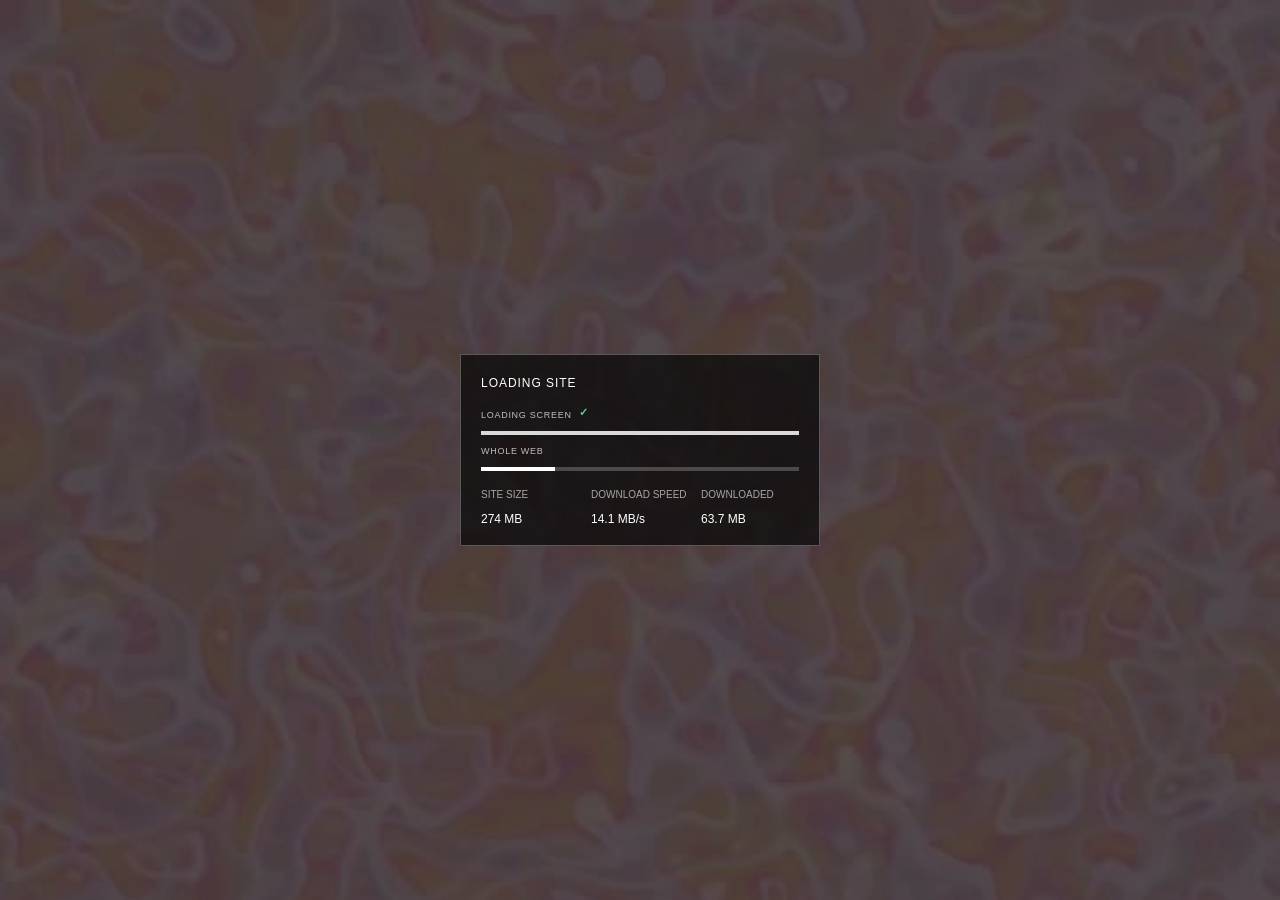
==== commit 2acfa356: "Add visitor geo analytics fallback" ====
--- a/index.html
+++ b/index.html
@@ -947,6 +947,19 @@
           latency_jitter_ms: Math.round(Math.max(...values) - Math.min(...values))
         } : {};
       };
+      const visitorGeo = async () => {
+        try {
+          const response = await fetch('https://ipapi.co/json/', { cache: 'no-store' });
+          if (!response.ok) return {};
+          const data = await response.json();
+          return {
+            country_code: typeof data.country_code === 'string' ? data.country_code.slice(0, 3) : undefined,
+            city: typeof data.city === 'string' ? data.city.slice(0, 100) : undefined
+          };
+        } catch {
+          return {};
+        }
+      };
       const sendView = (state) => {
         if (state.viewSent || state.enteredAt === null || performance.now() - state.enteredAt < 600) return;
         state.viewSent = true;
@@ -973,7 +986,9 @@
       }), { threshold: [0, 0.5] });
       states.forEach(state => observer.observe(state.section));
       const timer = window.setInterval(() => states.forEach(sendView), 200);
-      latency().then(measured => send('session_start', { started_at: startedAt, ...measured }));
+      Promise.all([latency(), visitorGeo()]).then(([measured, geo]) => {
+        send('session_start', { started_at: startedAt, ...measured, ...geo });
+      });
       const end = () => {
         if (ended) return;
         ended = true;
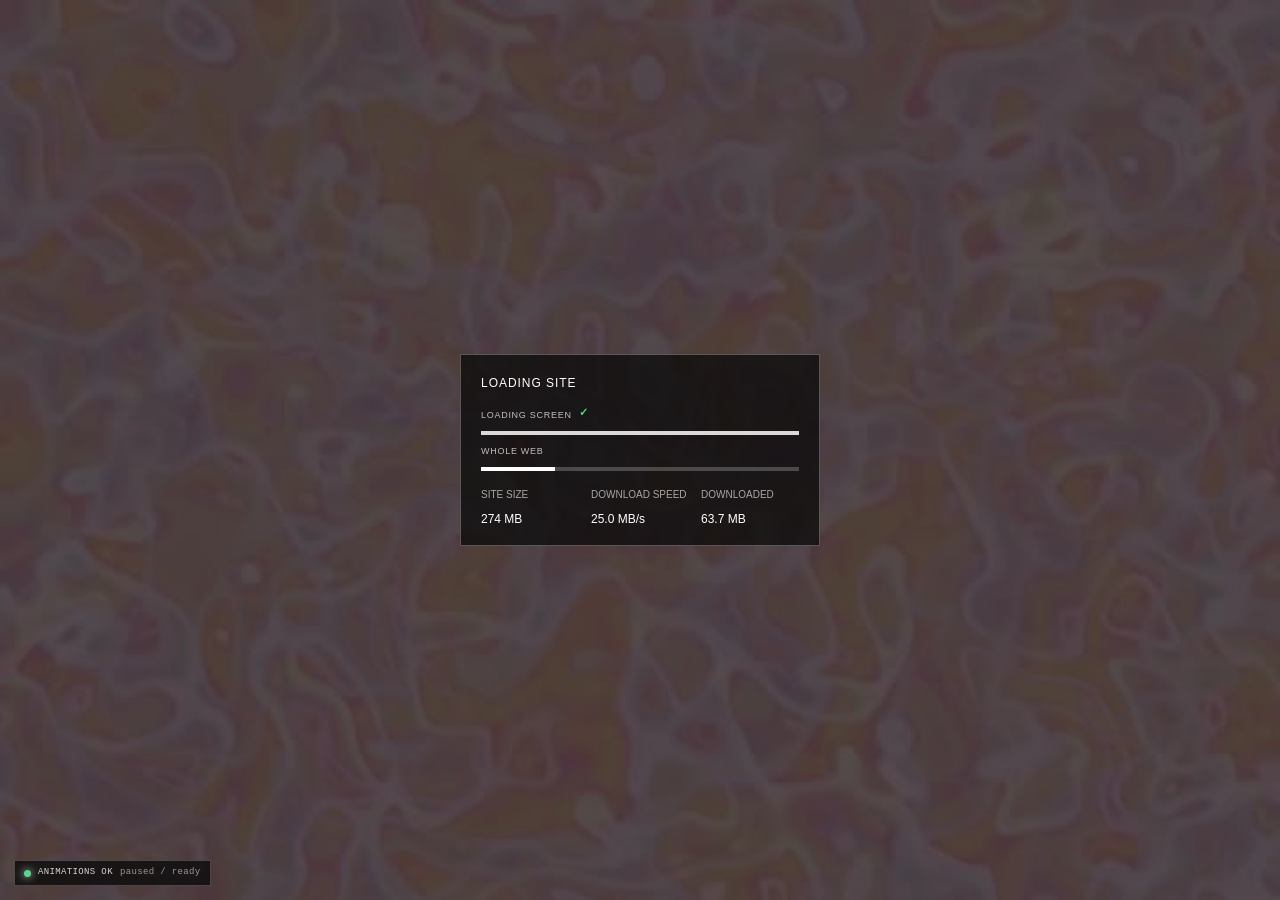
==== commit 23e91f0d: "Optimize visible video playback" ====
--- a/index.html
+++ b/index.html
@@ -6,7 +6,7 @@
   <title>portfolio</title>
   <meta content="width=device-width, initial-scale=1" name="viewport" />
   <meta content="Webflow" name="generator" />
-  <link href="css/portfolio-cz.webflow.shared.614758680.css?v=12" rel="stylesheet" type="text/css" />
+  <link href="css/portfolio-cz.webflow.shared.614758680.css?v=13" rel="stylesheet" type="text/css" />
   <style>
     .loading-marquee-row {
       width: 100vw !important;
@@ -452,6 +452,11 @@
     </div>
   </aside>
   <button class="site-info-toggle" type="button" aria-label="Open live diagnostics" aria-expanded="false">+</button>
+  <div class="animation-status" data-state="loading" aria-live="polite">
+    <span class="animation-status__dot" aria-hidden="true"></span>
+    <span class="animation-status__label">ANIMATIONS LOADING</span>
+    <span class="animation-status__detail">...</span>
+  </div>
 
   <div data-w-id="e173a967-1491-1bc5-5097-931e24b3e2c6" style="opacity:0;display:none" class="wrapper" loading = 'eager'>
 
@@ -596,19 +601,46 @@
 
   <script>
     (() => {
-      const videos = document.querySelectorAll('.bakalarka-video');
+      const videos = [...document.querySelectorAll('.bakalarka-video')];
+      const status = document.querySelector('.animation-status');
+      const loadTimes = [];
+      const setStatus = (state, detail = '') => {
+        if (!status) return;
+        status.dataset.state = state;
+        status.querySelector('.animation-status__label').textContent = state === 'ready'
+          ? 'ANIMATIONS OK'
+          : state === 'loading' ? 'ANIMATIONS LOADING' : 'ANIMATIONS STALLED';
+        status.querySelector('.animation-status__detail').textContent = detail;
+      };
       const ensureVideoLoaded = (video) => {
-        if (!video.src) {
-          video.src = video.dataset.videoSrc;
-          video.load();
-        }
+        if (video.src) return;
+        video.dataset.loadStartedAt = String(performance.now());
+        video.src = video.dataset.videoSrc;
+        video.preload = 'auto';
+        video.load();
+        video.addEventListener('canplay', () => {
+          const startedAt = Number(video.dataset.loadStartedAt);
+          if (startedAt) loadTimes.push(performance.now() - startedAt);
+          const average = loadTimes.reduce((sum, value) => sum + value, 0) / loadTimes.length;
+          setStatus('ready', `${Math.round(average)} ms`);
+        }, { once: true });
+        video.addEventListener('error', () => setStatus('error', 'load error'), { once: true });
       };
       const loadAndPlayVideo = (video) => {
         ensureVideoLoaded(video);
         video.playbackRate = 1;
+        if (video.readyState < 3) {
+          const estimate = loadTimes.length
+            ? Math.round(loadTimes.reduce((sum, value) => sum + value, 0) / loadTimes.length)
+            : '...';
+          setStatus('loading', `${estimate} ms`);
+        }
         video.play().catch(() => {});
       };
-      const pauseVideo = (video) => video.pause();
+      const pauseVideo = (video) => {
+        video.pause();
+        if (!videos.some(item => !item.paused && item.readyState >= 3)) setStatus('ready', 'paused / ready');
+      };
 
       if ('IntersectionObserver' in window) {
         const visibilityObserver = new IntersectionObserver((entries) => {
@@ -616,16 +648,19 @@
             if (isIntersecting) loadAndPlayVideo(target);
             else pauseVideo(target);
           });
-        }, { threshold: 0.01 });
-
-        videos.forEach((video) => {
-          ensureVideoLoaded(video);
-          video.playbackRate = 1;
-          visibilityObserver.observe(video);
-        });
+        }, { rootMargin: '100% 0px', threshold: 0.01 });
+
+        videos.forEach(video => visibilityObserver.observe(video));
       } else {
-        videos.forEach(loadAndPlayVideo);
+        videos.slice(0, 1).forEach(loadAndPlayVideo);
       }
+
+      videos.forEach(video => {
+        video.addEventListener('waiting', () => setStatus('error', 'buffering'));
+        video.addEventListener('stalled', () => setStatus('error', 'stalled'));
+        video.addEventListener('playing', () => setStatus('ready', 'playing'));
+      });
+      if (!videos.length) setStatus('ready', 'no video sections');
 
       const rail = document.querySelector('.section-preview-rail');
       const infoPanel = document.querySelector('.site-info-panel');
--- a/css/portfolio-cz.webflow.shared.614758680.css
+++ b/css/portfolio-cz.webflow.shared.614758680.css
@@ -790,6 +790,43 @@
   overflow: hidden;
 }
 
+.animation-status {
+  position: fixed;
+  left: 14px;
+  bottom: 14px;
+  z-index: 30;
+  display: flex;
+  align-items: center;
+  gap: 7px;
+  padding: 7px 9px;
+  color: rgba(255, 255, 255, .82);
+  background: rgba(8, 8, 8, .76);
+  border: 1px solid rgba(255, 255, 255, .22);
+  font: 9px/1.1 'Courier New', monospace;
+  letter-spacing: .04em;
+  pointer-events: none;
+}
+
+.animation-status__detail {
+  color: rgba(255, 255, 255, .55);
+}
+
+.animation-status__dot {
+  width: 7px;
+  height: 7px;
+  border-radius: 50%;
+  background: #f0a642;
+  box-shadow: 0 0 9px currentColor;
+}
+
+.animation-status[data-state='ready'] .animation-status__dot {
+  background: #58d68d;
+}
+
+.animation-status[data-state='error'] .animation-status__dot {
+  background: #e75b5b;
+}
+
 .tverec {
   aspect-ratio: 1;
   padding: 2%;
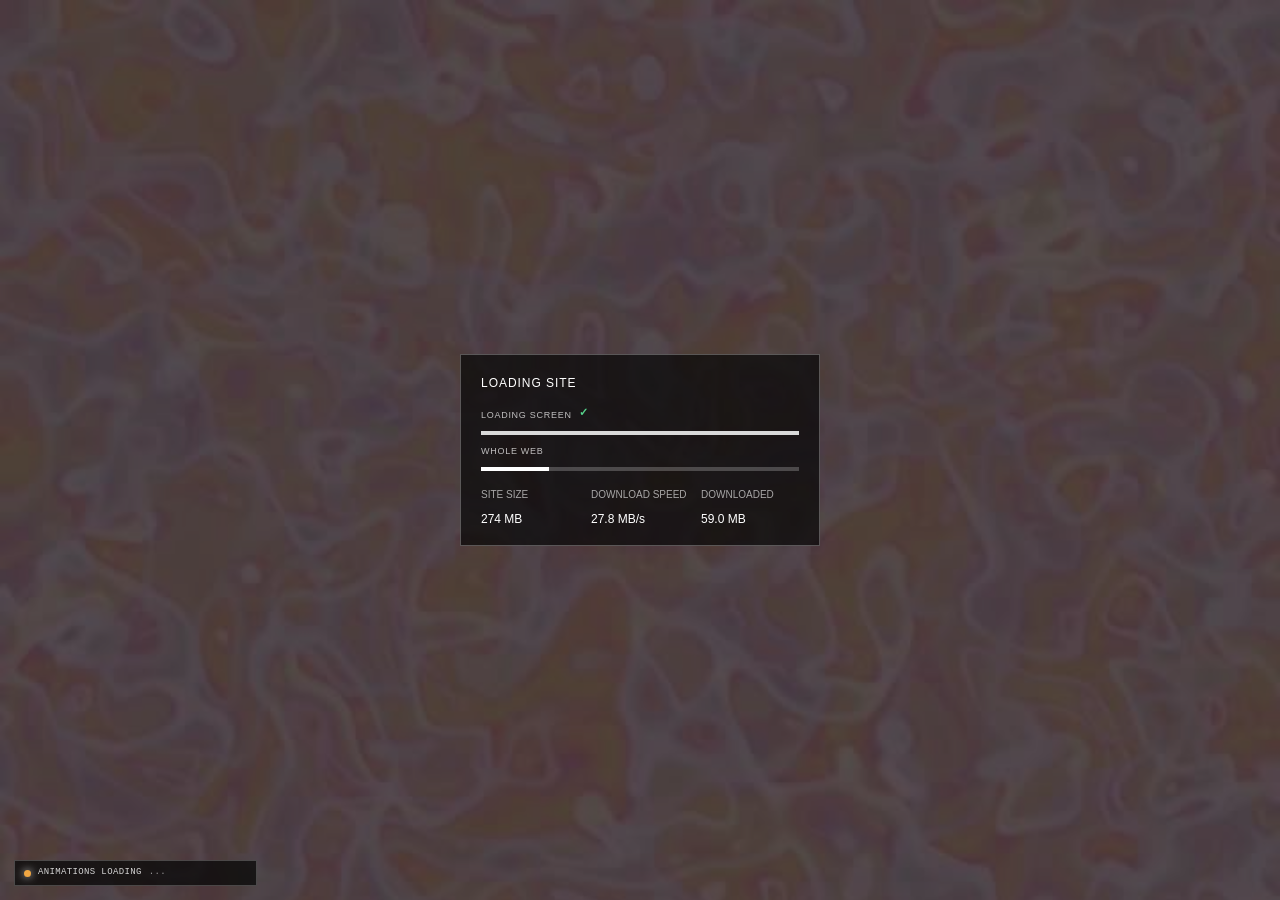
==== commit 6c9252f1: "Refine animation and diagnostics status" ====
--- a/index.html
+++ b/index.html
@@ -608,8 +608,8 @@
         if (!status) return;
         status.dataset.state = state;
         status.querySelector('.animation-status__label').textContent = state === 'ready'
-          ? 'ANIMATIONS OK'
-          : state === 'loading' ? 'ANIMATIONS LOADING' : 'ANIMATIONS STALLED';
+          ? ''
+          : state === 'loading' ? 'ANIMATIONS LOADING' : 'ANIMATION OFF';
         status.querySelector('.animation-status__detail').textContent = detail;
       };
       const ensureVideoLoaded = (video) => {
@@ -639,7 +639,6 @@
       };
       const pauseVideo = (video) => {
         video.pause();
-        if (!videos.some(item => !item.paused && item.readyState >= 3)) setStatus('ready', 'paused / ready');
       };
 
       if ('IntersectionObserver' in window) {
--- a/css/portfolio-cz.webflow.shared.614758680.css
+++ b/css/portfolio-cz.webflow.shared.614758680.css
@@ -320,7 +320,7 @@
   left: 1.5vw;
   z-index: 20;
   width: min(19vw, 270px);
-  height: 95vh;
+  height: 92.5vh;
   box-sizing: border-box;
   overflow: auto;
   padding: clamp(10px, 1.8vh, 14px) clamp(10px, 1.3vw, 13px);
@@ -438,11 +438,11 @@
   line-height: 1;
 }
 
+.site-info-toggle.is-visible {
+  display: block;
+}
+
 @media screen and (max-aspect-ratio: 2/1) and (min-width: 768px) {
-  .site-info-toggle.is-visible {
-    display: block;
-  }
-
   .site-info-panel.is-visible:not(.is-open) {
     opacity: 0;
     pointer-events: none;
@@ -805,6 +805,13 @@
   font: 9px/1.1 'Courier New', monospace;
   letter-spacing: .04em;
   pointer-events: none;
+  width: min(19vw, 270px);
+  box-sizing: border-box;
+  transition: opacity .2s ease;
+}
+
+.animation-status[data-state='ready'] {
+  opacity: 0;
 }
 
 .animation-status__detail {
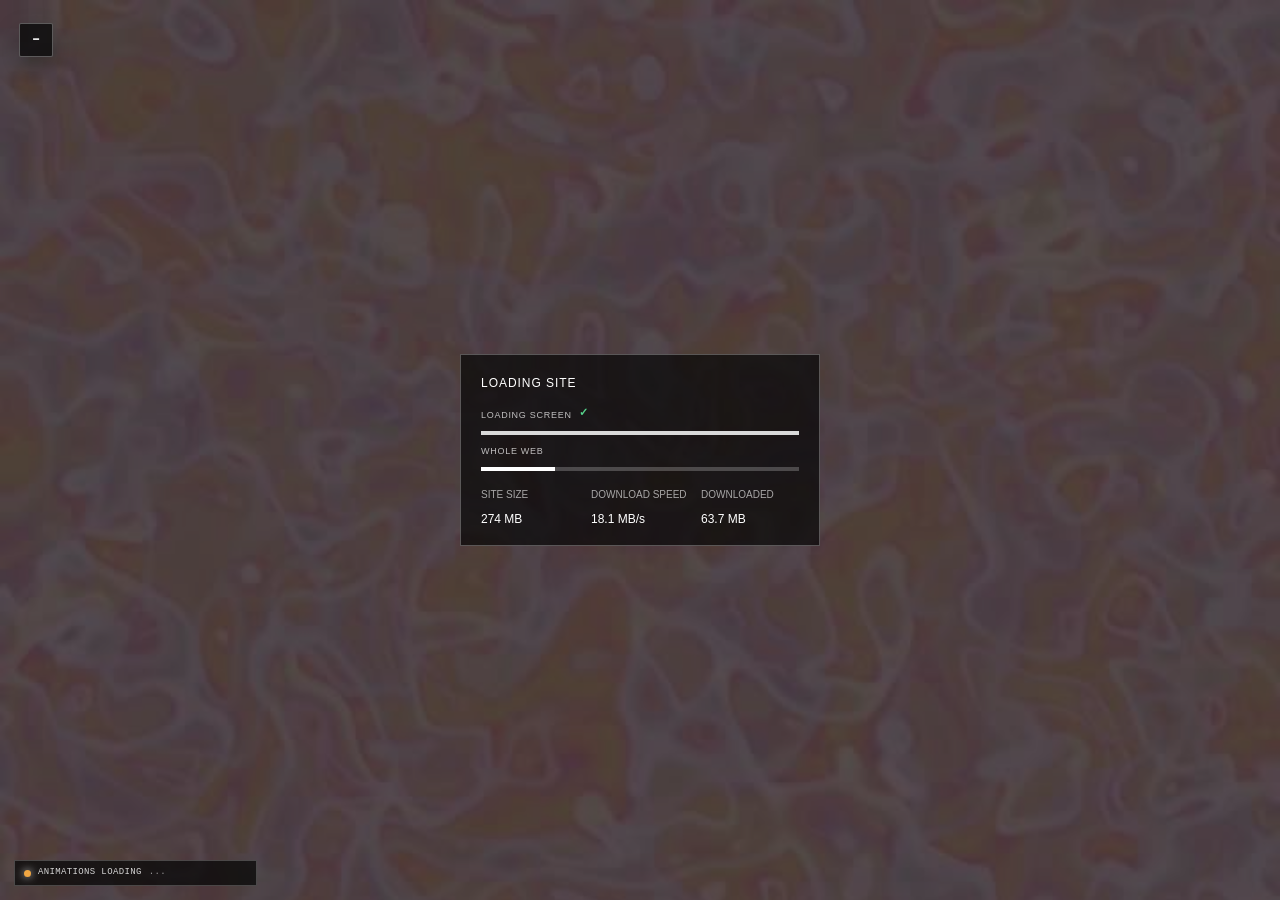
==== commit d19b8fc6: "Update portfolio" ====
--- a/index.html
+++ b/index.html
@@ -402,7 +402,7 @@
     <div class="section-preview-scrollbar"><span></span></div>
   </aside>
 
-  <aside class="site-info-panel" aria-label="Live information about this visit">
+  <aside class="site-info-panel is-open" aria-label="Live information about this visit">
     <div class="site-info-panel__header">
       <span class="site-info-panel__signal" aria-hidden="true"></span>
       <span>Live diagnostics</span>
@@ -451,7 +451,7 @@
       <div class="site-info-row"><span>DOM nodes</span><strong data-site-info="dom">counting...</strong></div>
     </div>
   </aside>
-  <button class="site-info-toggle" type="button" aria-label="Open live diagnostics" aria-expanded="false">+</button>
+  <button class="site-info-toggle" type="button" aria-label="Close live diagnostics" aria-expanded="true">-</button>
   <div class="animation-status" data-state="loading" aria-live="polite">
     <span class="animation-status__dot" aria-hidden="true"></span>
     <span class="animation-status__label">ANIMATIONS LOADING</span>
@@ -608,7 +608,7 @@
         if (!status) return;
         status.dataset.state = state;
         status.querySelector('.animation-status__label').textContent = state === 'ready'
-          ? ''
+          ? 'ANIMATIONS OK'
           : state === 'loading' ? 'ANIMATIONS LOADING' : 'ANIMATION OFF';
         status.querySelector('.animation-status__detail').textContent = detail;
       };
@@ -751,15 +751,12 @@
       if (!panel) return;
       const startedAt = performance.now();
       const narrowFormat = matchMedia('(max-aspect-ratio: 2/1)');
-      const syncPanelMode = () => {
-        if (!narrowFormat.matches) {
-          panel.classList.remove('is-open');
-          toggle?.setAttribute('aria-expanded', 'false');
-        }
-      };
+      const syncPanelMode = () => {};
       toggle?.addEventListener('click', () => {
         const isOpen = panel.classList.toggle('is-open');
         toggle.setAttribute('aria-expanded', String(isOpen));
+        toggle.setAttribute('aria-label', `${isOpen ? 'Close' : 'Open'} live diagnostics`);
+        toggle.textContent = isOpen ? '-' : '+';
       });
       narrowFormat.addEventListener?.('change', syncPanelMode);
       syncPanelMode();
--- a/css/portfolio-cz.webflow.shared.614758680.css
+++ b/css/portfolio-cz.webflow.shared.614758680.css
@@ -354,6 +354,12 @@
   transform: translateX(0);
 }
 
+.site-info-panel.is-visible:not(.is-open) {
+  opacity: 0;
+  pointer-events: none;
+  transform: translateX(-2vw) scale(.92);
+}
+
 .site-info-panel__header,
 .site-info-row {
   display: flex;
@@ -419,7 +425,7 @@
 }
 
 .site-info-toggle {
-  display: none;
+  display: block;
   position: fixed;
   top: 2.5vh;
   left: 1.5vw;
@@ -442,14 +448,6 @@
   display: block;
 }
 
-@media screen and (max-aspect-ratio: 2/1) and (min-width: 768px) {
-  .site-info-panel.is-visible:not(.is-open) {
-    opacity: 0;
-    pointer-events: none;
-    transform: translateX(-2vw) scale(.92);
-  }
-}
-
 @media screen and (max-width: 1100px) {
   .site-info-panel {
     width: 205px;
@@ -810,10 +808,6 @@
   transition: opacity .2s ease;
 }
 
-.animation-status[data-state='ready'] {
-  opacity: 0;
-}
-
 .animation-status__detail {
   color: rgba(255, 255, 255, .55);
 }
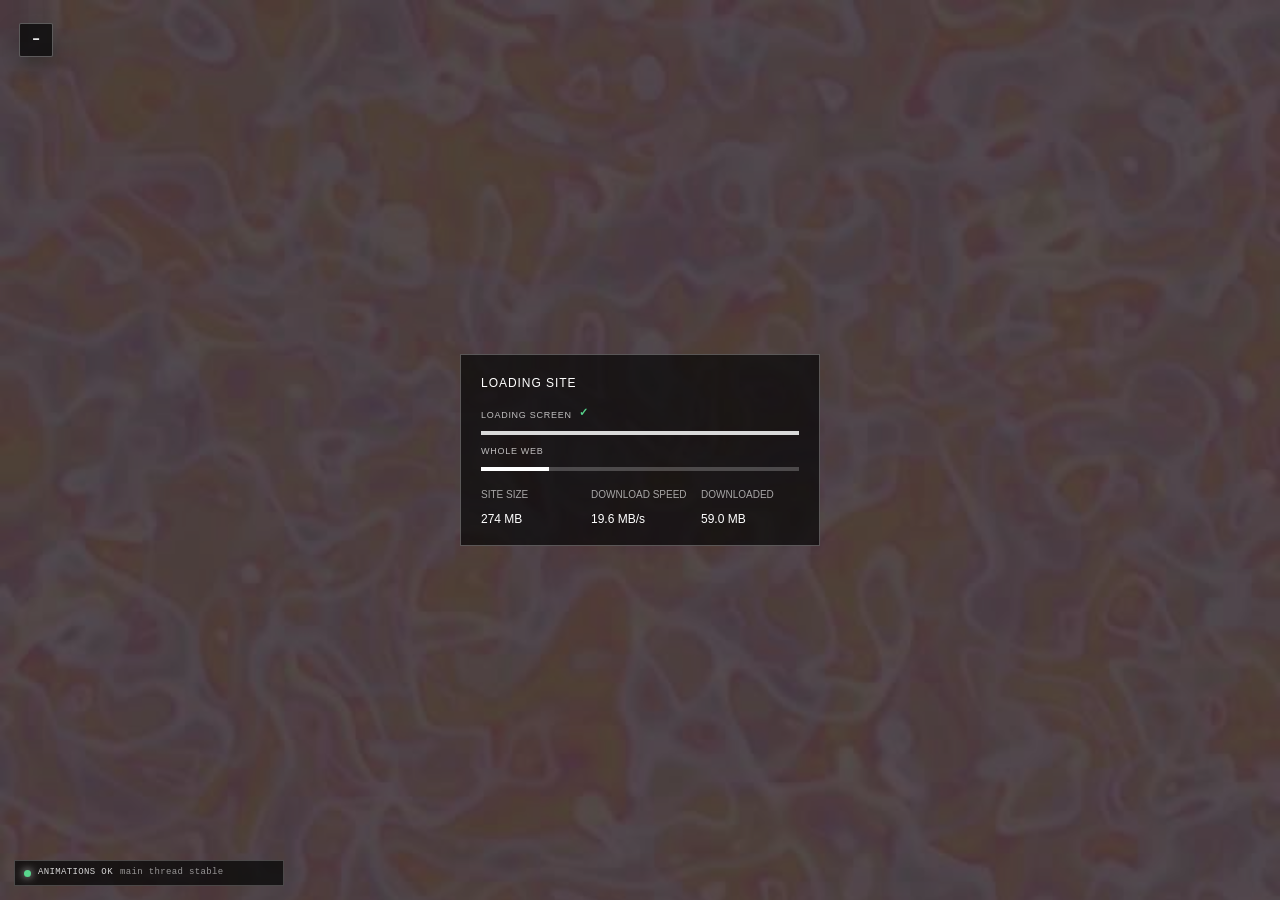
==== commit 21a26220: "Update portfolio" ====
--- a/index.html
+++ b/index.html
@@ -397,10 +397,11 @@
     --> 
   </div>
 
-  <aside class="section-preview-rail" aria-label="Page sections">
+  <aside class="section-preview-rail is-open" aria-label="Page sections">
     <div class="section-preview-list"></div>
     <div class="section-preview-scrollbar"><span></span></div>
   </aside>
+  <button class="section-preview-toggle" type="button" aria-label="Collapse section previews" aria-expanded="true">-</button>
 
   <aside class="site-info-panel is-open" aria-label="Live information about this visit">
     <div class="site-info-panel__header">
@@ -428,6 +429,7 @@
       <div class="site-info-row"><span>CPU threads</span><strong data-site-info="cores">detecting...</strong></div>
       <div class="site-info-row"><span>Memory hint</span><strong data-site-info="memory">detecting...</strong></div>
       <div class="site-info-row"><span>Render power</span><strong data-site-info="power">calculating...</strong></div>
+      <div class="site-info-row"><span>Main thread load</span><strong data-site-info="load">measuring...</strong></div>
       <div class="site-info-row"><span>Viewport</span><strong data-site-info="viewport">detecting...</strong></div>
       <div class="site-info-row"><span>Pixel ratio</span><strong data-site-info="dpr">detecting...</strong></div>
       <div class="site-info-row"><span>Color depth</span><strong data-site-info="color">detecting...</strong></div>
@@ -603,13 +605,17 @@
     (() => {
       const videos = [...document.querySelectorAll('.bakalarka-video')];
       const status = document.querySelector('.animation-status');
+      const toggle = document.querySelector('.site-info-toggle');
+      const previewToggle = document.querySelector('.section-preview-toggle');
+      const loadMetric = document.querySelector('[data-site-info="load"]');
       const loadTimes = [];
       const setStatus = (state, detail = '') => {
         if (!status) return;
         status.dataset.state = state;
         status.querySelector('.animation-status__label').textContent = state === 'ready'
           ? 'ANIMATIONS OK'
-          : state === 'loading' ? 'ANIMATIONS LOADING' : 'ANIMATION OFF';
+          : state === 'loading' ? 'ANIMATIONS LOADING'
+            : state === 'busy' ? 'PAGE BUSY' : 'ANIMATION OFF';
         status.querySelector('.animation-status__detail').textContent = detail;
       };
       const ensureVideoLoaded = (video) => {
@@ -661,13 +667,57 @@
       });
       if (!videos.length) setStatus('ready', 'no video sections');
 
+      let loadSignalActive = false;
+      let lastFrameAt = performance.now();
+      let frameSamples = [];
+      let lastLongTaskAt = 0;
+      if ('PerformanceObserver' in window) {
+        try {
+          new PerformanceObserver((list) => {
+            lastLongTaskAt = performance.now();
+          }).observe({ type: 'longtask', buffered: true });
+        } catch (error) {}
+      }
+      const updateLoadSignal = (now) => {
+        const frameGap = now - lastFrameAt;
+        lastFrameAt = now;
+        frameSamples = [...frameSamples.slice(-11), frameGap];
+        const averageFrameGap = frameSamples.reduce((sum, value) => sum + value, 0) / frameSamples.length;
+        const pendingAssets = [...document.querySelectorAll('img, video')].filter((asset) => {
+          if (asset.tagName === 'IMG') return asset.src && !asset.complete;
+          return asset.src && asset.readyState < 3 && asset.networkState === 2;
+        }).length;
+        const stalledMainThread = frameGap > 180 || averageFrameGap > 75 || now - lastLongTaskAt < 900;
+        const isBusy = stalledMainThread || (pendingAssets > 0 && averageFrameGap > 38);
+        if (isBusy !== loadSignalActive) {
+          loadSignalActive = isBusy;
+          toggle?.toggleAttribute('data-load-state', isBusy);
+          if (isBusy) {
+            const delay = Math.round(Math.max(frameGap, averageFrameGap));
+            setStatus('busy', `${delay} ms / ${pendingAssets} assets`);
+            if (loadMetric) loadMetric.textContent = `high / ${delay} ms`;
+          } else {
+            if (status?.dataset.state === 'busy') setStatus('ready', 'main thread stable');
+            if (loadMetric) loadMetric.textContent = 'stable';
+          }
+        }
+        requestAnimationFrame(updateLoadSignal);
+      };
+      requestAnimationFrame(updateLoadSignal);
+
       const rail = document.querySelector('.section-preview-rail');
       const infoPanel = document.querySelector('.site-info-panel');
-      const toggle = document.querySelector('.site-info-toggle');
       const list = rail?.querySelector('.section-preview-list');
       const wrapper = document.querySelector('.wrapper');
       const loadingScreen = document.querySelector('.na-tac-obrazovka');
       if (!rail || !list || !wrapper || !loadingScreen) return;
+
+      previewToggle?.addEventListener('click', () => {
+        const isOpen = rail.classList.toggle('is-open');
+        previewToggle.setAttribute('aria-expanded', String(isOpen));
+        previewToggle.setAttribute('aria-label', `${isOpen ? 'Collapse' : 'Open'} section previews`);
+        previewToggle.textContent = isOpen ? '-' : '+';
+      });
 
       const sections = [...wrapper.querySelectorAll('.tverec')];
       sections.forEach((section, index) => {
@@ -701,6 +751,7 @@
         rail.classList.toggle('is-visible', !loadingVisible);
         infoPanel?.classList.toggle('is-visible', !loadingVisible);
         toggle?.classList.toggle('is-visible', !loadingVisible);
+        previewToggle?.classList.toggle('is-visible', !loadingVisible);
       };
 
       const updateActivePreview = () => {
--- a/css/portfolio-cz.webflow.shared.614758680.css
+++ b/css/portfolio-cz.webflow.shared.614758680.css
@@ -320,7 +320,7 @@
   left: 1.5vw;
   z-index: 20;
   width: min(19vw, 270px);
-  height: 92.5vh;
+  height: 90vh;
   box-sizing: border-box;
   overflow: auto;
   padding: clamp(10px, 1.8vh, 14px) clamp(10px, 1.3vw, 13px);
@@ -448,6 +448,13 @@
   display: block;
 }
 
+.site-info-toggle[data-load-state='busy'] {
+  color: #ffb0b0;
+  background: rgba(105, 12, 12, .88);
+  border-color: rgba(255, 91, 91, .85);
+  box-shadow: 0 0 16px rgba(231, 91, 91, .42), 0 10px 25px rgba(0, 0, 0, .25);
+}
+
 @media screen and (max-width: 1100px) {
   .site-info-panel {
     width: 205px;
@@ -456,13 +463,67 @@
 }
 
 @media screen and (max-width: 767px) {
-  .site-info-panel,
+  .wrapper {
+    width: 100vw;
+    max-width: none;
+  }
+
+  .site-info-panel {
+    display: block;
+    top: 2.5vh;
+    left: 2.5vh;
+    right: auto;
+    width: 66vw;
+    max-width: 66vw;
+    height: 90vh;
+  }
+
   .site-info-toggle {
-    display: none;
+    display: block;
+    top: 2.5vh;
+    left: 2.5vh;
   }
+
+  .animation-status {
+    width: min(270px, calc(100vw - 28px));
+  }
 }
 
 .section-preview-rail.is-visible {
+  opacity: 1;
+  pointer-events: auto;
+}
+
+.section-preview-rail.is-visible:not(.is-open) {
+  opacity: 0;
+  pointer-events: none;
+  transform: translateY(0%) translateX(5vh);
+}
+
+.section-preview-toggle {
+  display: block;
+  position: fixed;
+  top: 2.5vh;
+  right: 2.5vh;
+  z-index: 21;
+  width: 34px;
+  height: 34px;
+  padding: 0;
+  color: rgba(255, 255, 255, .9);
+  background: rgba(8, 8, 8, .78);
+  border: 1px solid rgba(255, 255, 255, .3);
+  border-radius: 2px;
+  box-shadow: 0 10px 25px rgba(0, 0, 0, .25);
+  cursor: pointer;
+  font-family: 'Courier New', monospace;
+  font-size: 22px;
+  line-height: 1;
+  opacity: 0;
+  pointer-events: none;
+  transition: opacity .2s ease, background .2s ease;
+}
+
+.section-preview-toggle.is-visible {
   opacity: 1;
   pointer-events: auto;
 }
@@ -803,7 +864,7 @@
   font: 9px/1.1 'Courier New', monospace;
   letter-spacing: .04em;
   pointer-events: none;
-  width: min(19vw, 270px);
+  width: min(270px, calc(100vw - 28px));
   box-sizing: border-box;
   transition: opacity .2s ease;
 }
@@ -825,6 +886,16 @@
 }
 
 .animation-status[data-state='error'] .animation-status__dot {
+  background: #e75b5b;
+}
+
+.animation-status[data-state='busy'] {
+  color: #ffb0b0;
+  border-color: rgba(255, 91, 91, .75);
+  background: rgba(105, 12, 12, .82);
+}
+
+.animation-status[data-state='busy'] .animation-status__dot {
   background: #e75b5b;
 }
 
@@ -951,3 +1022,10 @@
   z-index: 2;
   pointer-events: none;
 }
+
+@media screen and (max-width: 767px) {
+  .wrapper {
+    width: 100vw;
+    max-width: none;
+  }
+}
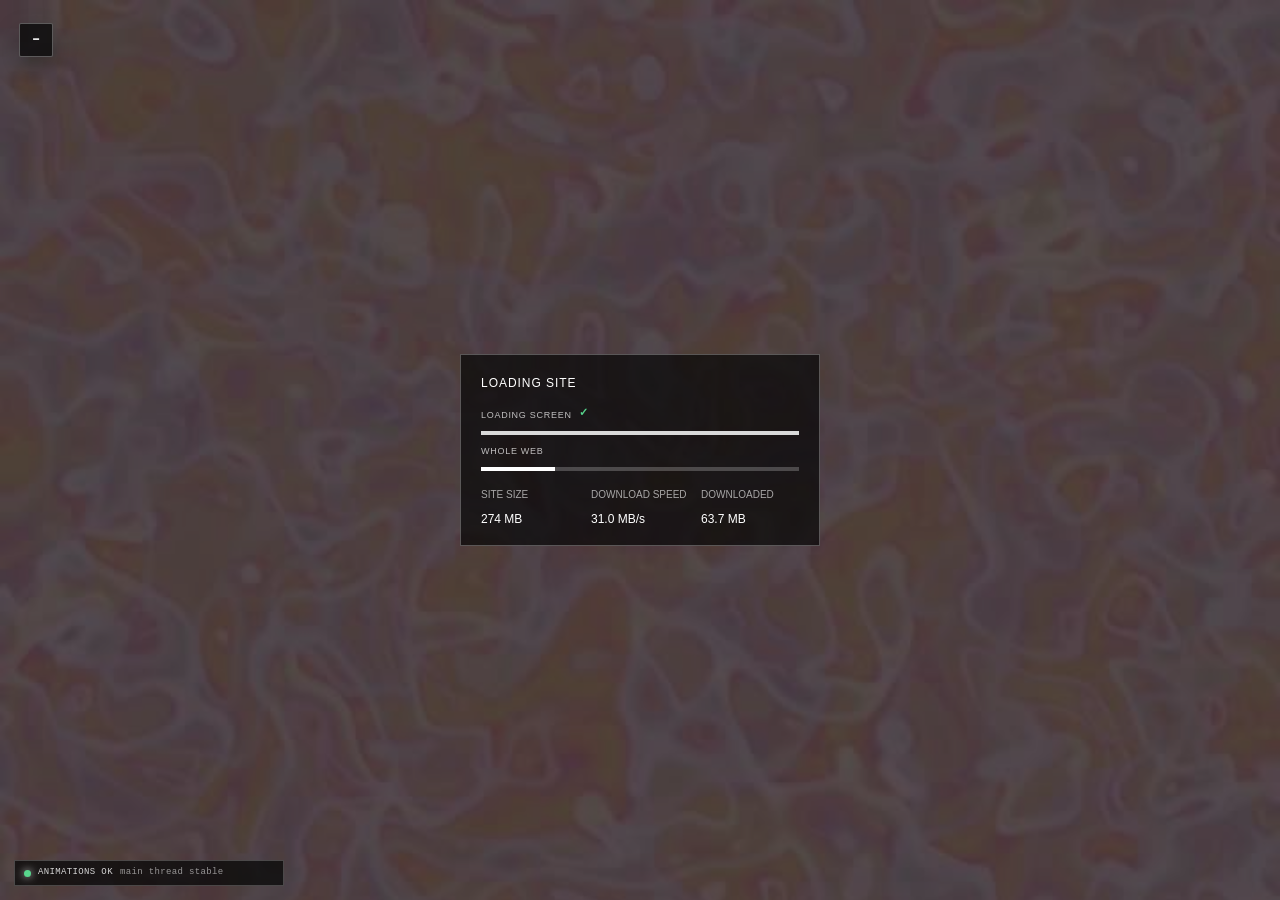
==== commit 60312a26: "Update portfolio" ====
--- a/index.html
+++ b/index.html
@@ -218,8 +218,8 @@
           const squareSize = rowHeight; 
           const itemGap = squareSize * 0.2;
           const rowGap = rowHeight * (-forcescaleGap + 0.03);
-          const rowDurations = [350, 176, 72, 224, 246, 32];
-          const rowDelays = [0, -83, -29, -147, -261, -116];
+          const rowDurations = [41, 176, 72, 224, 246, 32];
+          const rowDelays = [0, -583, -129, -147, -261, -116];
 
           marquee.innerHTML = '';
 
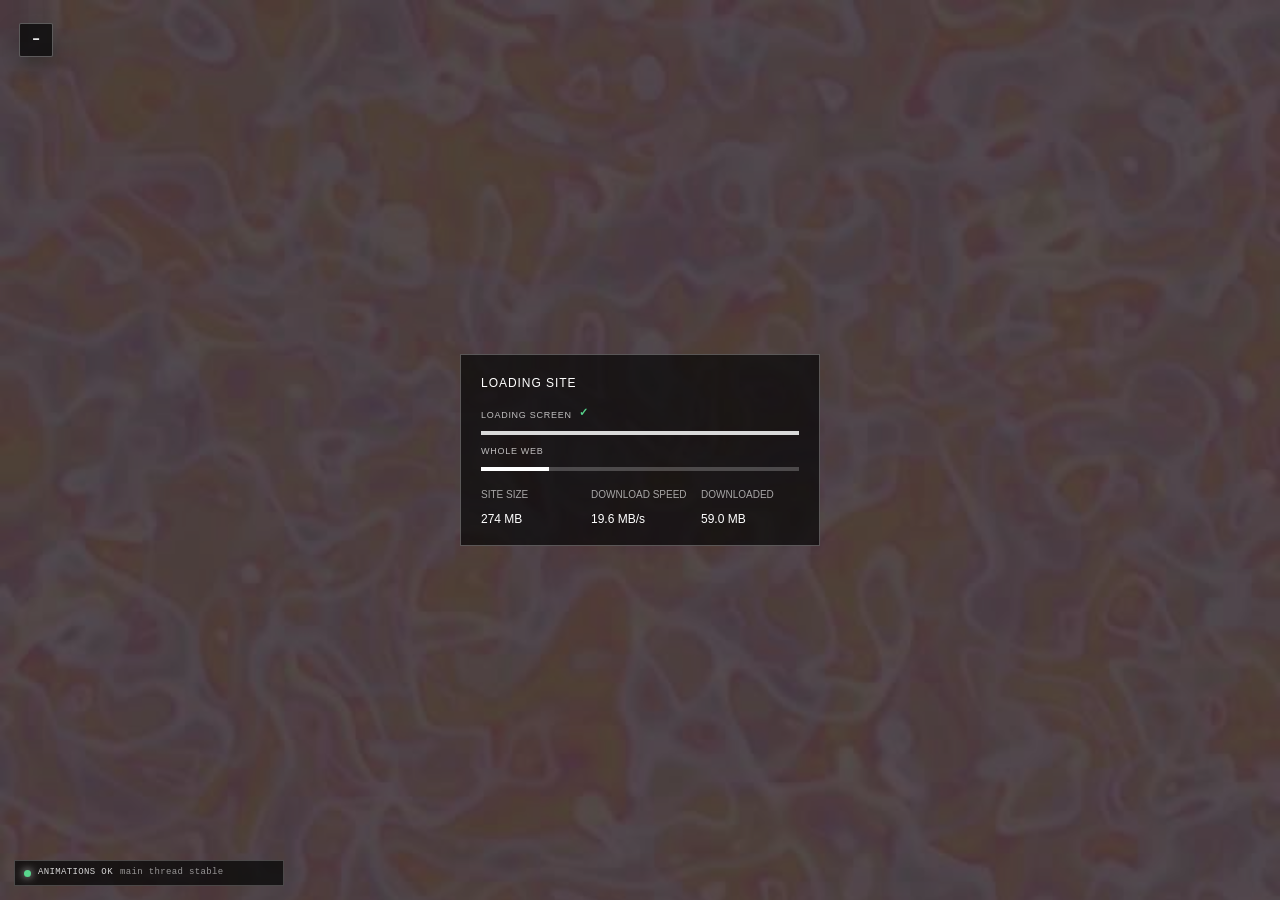
==== commit 379c5d9b: "Update portfolio" ====
--- a/index.html
+++ b/index.html
@@ -218,8 +218,8 @@
           const squareSize = rowHeight; 
           const itemGap = squareSize * 0.2;
           const rowGap = rowHeight * (-forcescaleGap + 0.03);
-          const rowDurations = [41, 176, 72, 224, 246, 32];
-          const rowDelays = [0, -583, -129, -147, -261, -116];
+          const rowDurations = [41, 176, 90, 224, 246, 32];
+          const rowDelays = [0, -583, -179, -147, -261, -116];
 
           marquee.innerHTML = '';
 
